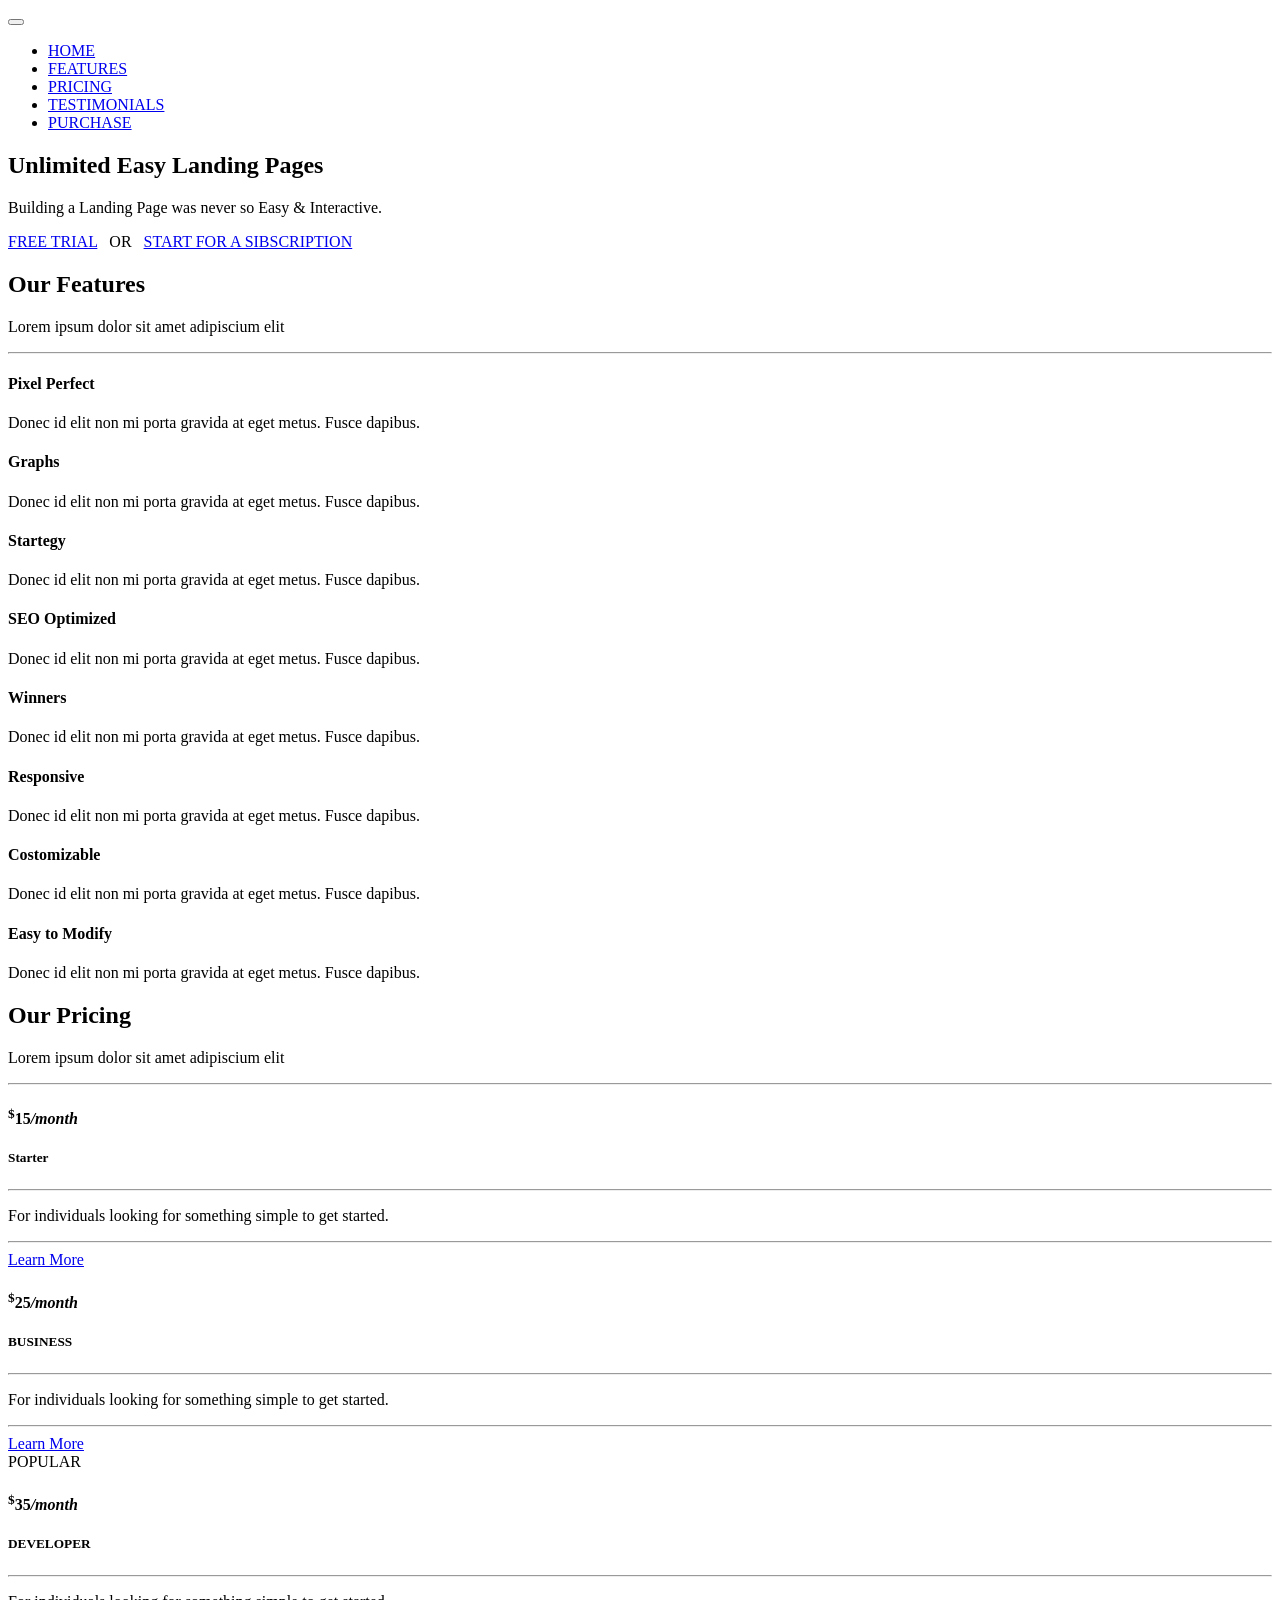
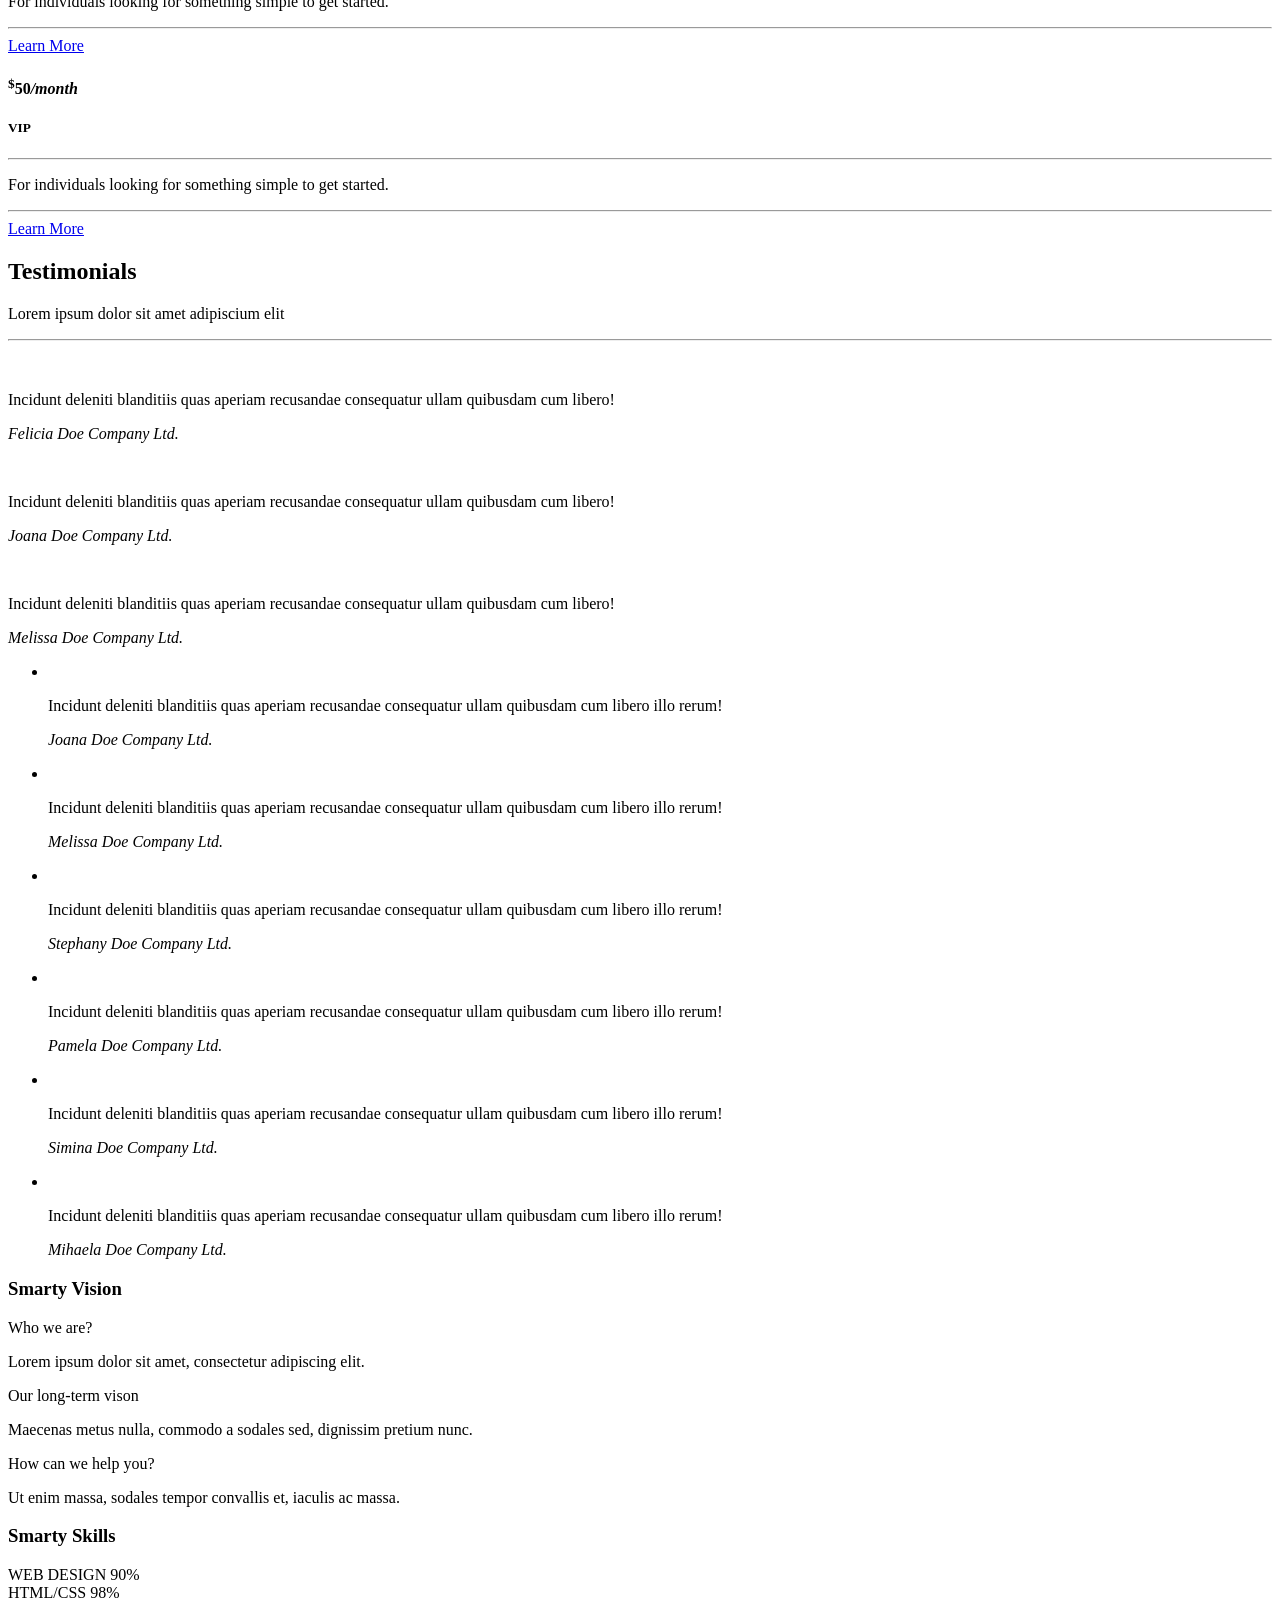
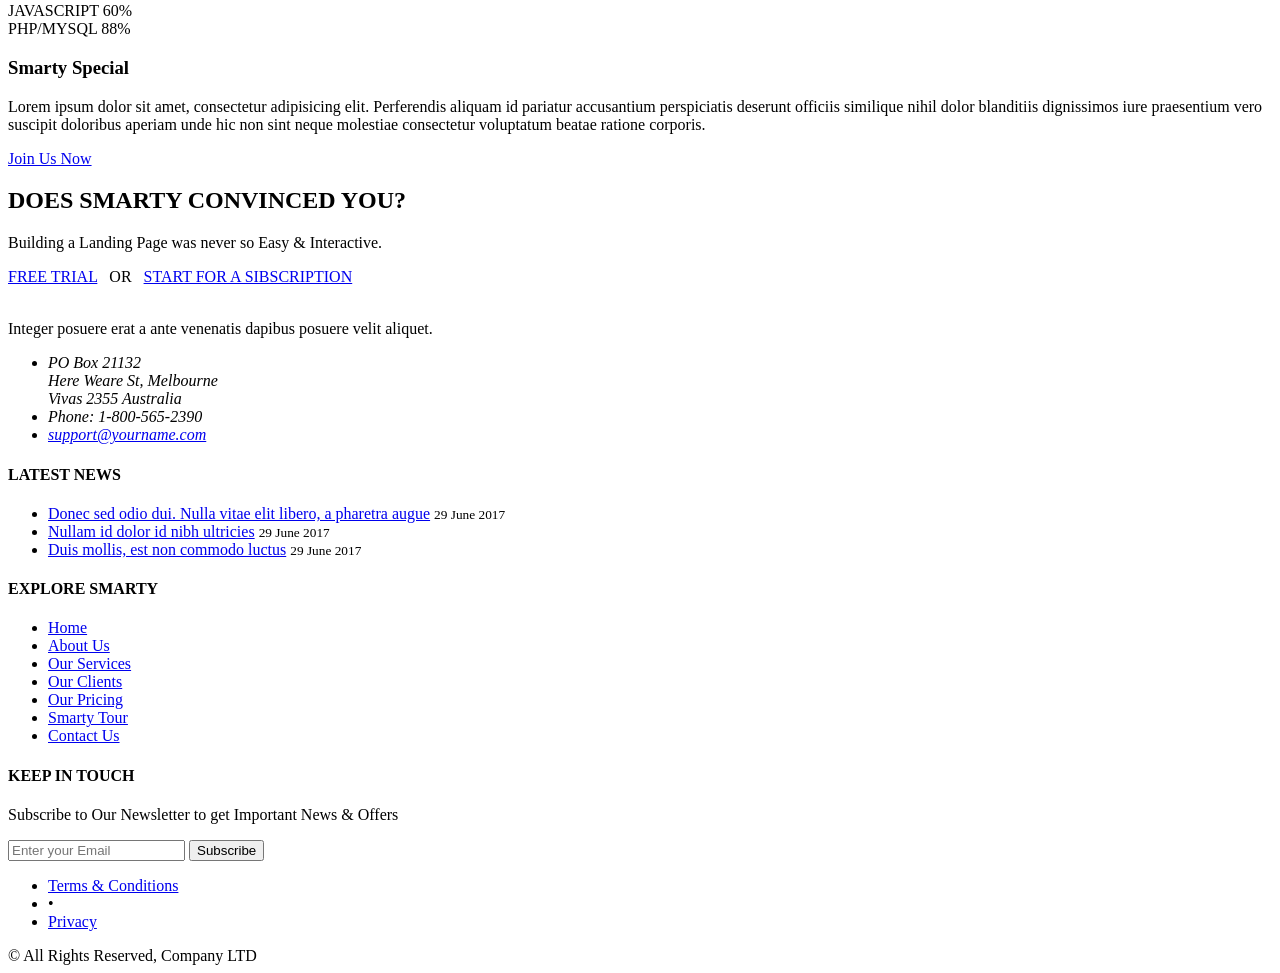
==== commercial.html @ 7e161780 "Add Rocket Elevators branding and service pages" ====
<!DOCTYPE html>
<html lang="en">
	<head>
		<meta charset="utf-8" />
		<title>Smarty - Multipurpose + Admin</title>
		<meta name="description" content="" />
		<meta name="Author" content="Dorin Grigoras [www.stepofweb.com]" />

		<!-- mobile settings -->
		<meta name="viewport" content="width=device-width, maximum-scale=1, initial-scale=1, user-scalable=0" />
		<!--[if IE]><meta http-equiv='X-UA-Compatible' content='IE=edge,chrome=1'><![endif]-->

		<!-- WEB FONTS : use %7C instead of | (pipe) -->
		<link href="https://fonts.googleapis.com/css?family=Open+Sans:300,400,600%7CRaleway:300,400,500,600,700%7CLato:300,400,400italic,600,700" rel="stylesheet" type="text/css" />

		<!-- CORE CSS -->
		<link href="assets/plugins/bootstrap/css/bootstrap.min.css" rel="stylesheet" type="text/css" />
		
		<!-- THEME CSS -->
		<link href="assets/css/essentials.css" rel="stylesheet" type="text/css" />
		<link href="assets/css/layout.css" rel="stylesheet" type="text/css" />

		<!-- PAGE LEVEL SCRIPTS -->
		<link href="assets/css/header-1.css" rel="stylesheet" type="text/css" />
		<link href="assets/css/color_scheme/green.css" rel="stylesheet" type="text/css" id="color_scheme" />
	</head>

	<body class="smoothscroll enable-animation">

		<!-- wrapper -->
		<div id="wrapper">

			<!-- 
				AVAILABLE HEADER CLASSES

				Default nav height: 96px
				.header-md 		= 70px nav height
				.header-sm 		= 60px nav height

				.b-0 		= remove bottom border (only with transparent use)
				.transparent	= transparent header
				.translucent	= translucent header
				.sticky			= sticky header
				.static			= static header
				.dark			= dark header
				.bottom			= header on bottom
				
				shadow-before-1 = shadow 1 header top
				shadow-after-1 	= shadow 1 header bottom
				shadow-before-2 = shadow 2 header top
				shadow-after-2 	= shadow 2 header bottom
				shadow-before-3 = shadow 3 header top
				shadow-after-3 	= shadow 3 header bottom

				.clearfix		= required for mobile menu, do not remove!

				Example Usage:  class="clearfix sticky header-sm transparent b-0"
			-->
			<div id="header" class="navbar-toggleable-md sticky transparent clearfix">

				<!-- TOP NAV -->
				<header id="topNav">
					<div class="container">

						<!-- Mobile Menu Button -->
						<button class="btn btn-mobile" data-toggle="collapse" data-target=".nav-main-collapse">
							<i class="fa fa-bars"></i>
						</button>

						<!-- Logo -->
						<a class="logo float-left" href="index.html">
							<img src="assets/images/_smarty/logo_dark.png" alt="" />
						</a>

						<!-- 
							Top Nav 
							
							AVAILABLE CLASSES:
							submenu-dark = dark sub menu
						-->
						<div class="navbar-collapse collapse float-right nav-main-collapse">
							<nav class="nav-main">

								<!-- 
									.nav-onepage
									Required for onepage navigation links
									
									Add .external for an external link!
								-->
								<ul id="topMain" class="nav nav-pills nav-main nav-onepage">
									<li class="active"><!-- HOME -->
										<a href="#slider">
											HOME
										</a>
									</li>
									<li><!-- FEATURES -->
										<a href="#features">
											FEATURES
										</a>
									</li>
									<li><!-- PRICING -->
										<a href="#pricing">
											PRICING
										</a>
									</li>
									<li><!-- TESTIMONIALS -->
										<a href="#testimonials">
											TESTIMONIALS
										</a>
									</li>
									<li><!-- PURCHASE -->
										<a class="external" href="#purchase">
											PURCHASE
										</a>
									</li>
								</ul>

							</nav>
						</div>

					</div>
				</header>
				<!-- /Top Nav -->

			</div>


			<!-- HOME -->
			<section id="slider" class="fullheight" style="background:url('demo_files/images/1200x800/36-min.jpg')">
				<div class="overlay dark-5"><!-- dark overlay [1 to 9 opacity] --></div>

				<div class="display-table">
					<div class="display-table-cell vertical-align-middle">
						
						<div class="container text-center">
							
							<h1 class="m-0 fs-50 fw-300 wow fadeInUp" data-wow-delay="0.4s">Unlimited Easy Landing Pages</h1>
							<p class="lead font-lato fs-30 wow fadeInUp" data-wow-delay="0.7s">Building a Landing Page was never so Easy &amp; Interactive.</p>
							
							<div class="mt-30">
								<a href="#" class="btn btn-3d btn-lg btn-teal"><i class="glyphicon glyphicon-th-large"></i>FREE TRIAL</a>
								<span class="fs-17 hidden-xs-down btn btn-lg">&nbsp; OR &nbsp;</span>
								<a href="#" class="btn btn-3d btn-lg btn-red"><i class="glyphicon glyphicon-user"></i>START FOR A SIBSCRIPTION</a>
							</div>

						</div>

					</div>
				</div>
			</section>
			<!-- /HOME -->




			<!-- FEATURES -->
			<section id="features">
				<div class="container">

					<header class="text-center mb-60">
						<h2>Our Features</h2>
						<p class="lead font-lato">Lorem ipsum dolor sit amet adipiscium elit</p>
						<hr />
					</header>

					<!-- FEATURED BOXES 3 -->
					<div class="row">
						<div class="col-md-3 col-6">
							<div class="text-center">
								<i class="ico-light ico-lg ico-rounded ico-hover et-circle-compass"></i>
								<h4>Pixel Perfect</h4>
								<p>Donec id elit non mi porta gravida at eget metus. Fusce dapibus.</p>
							</div>
						</div>
						<div class="col-md-3 col-6">
							<div class="text-center">
								<i class="ico-light ico-lg ico-rounded ico-hover et-piechart"></i>
								<h4>Graphs</h4>
								<p>Donec id elit non mi porta gravida at eget metus. Fusce dapibus.</p>
							</div>
						</div>
						<div class="col-md-3 col-6">
							<div class="text-center">
								<i class="ico-light ico-lg ico-rounded ico-hover et-strategy"></i>
								<h4>Startegy</h4>
								<p>Donec id elit non mi porta gravida at eget metus. Fusce dapibus.</p>
							</div>
						</div>
						<div class="col-md-3 col-6">
							<div class="text-center">
								<i class="ico-light ico-lg ico-rounded ico-hover et-streetsign"></i>
								<h4>SEO Optimized</h4>
								<p>Donec id elit non mi porta gravida at eget metus. Fusce dapibus. </p>
							</div>
						</div>
					</div>
					<!-- /FEATURED BOXES 3 -->

					<!-- FEATURED BOXES 3 -->
					<div class="row">
						<div class="col-md-3 col-6">
							<div class="text-center">
								<i class="ico-light ico-lg ico-rounded ico-hover et-trophy"></i>
								<h4>Winners</h4>
								<p>Donec id elit non mi porta gravida at eget metus. Fusce dapibus.</p>
							</div>
						</div>
						<div class="col-md-3 col-6">
							<div class="text-center">
								<i class="ico-light ico-lg ico-rounded ico-hover et-gears"></i>
								<h4>Responsive</h4>
								<p>Donec id elit non mi porta gravida at eget metus. Fusce dapibus.</p>
							</div>
						</div>
						<div class="col-md-3 col-6">
							<div class="text-center">
								<i class="ico-light ico-lg ico-rounded ico-hover et-tools"></i>
								<h4>Costomizable</h4>
								<p>Donec id elit non mi porta gravida at eget metus. Fusce dapibus.</p>
							</div>
						</div>
						<div class="col-md-3 col-6">
							<div class="text-center">
								<i class="ico-light ico-lg ico-rounded ico-hover et-layers"></i>
								<h4>Easy to Modify</h4>
								<p>Donec id elit non mi porta gravida at eget metus. Fusce dapibus. </p>
							</div>
						</div>
					</div>
					<!-- /FEATURED BOXES 3 -->

				</div>
			</section>
			<!-- /FEATURES -->




			<!-- PRICING -->
			<section id="pricing">
				<div class="container">

					<header class="text-center mb-60">
						<h2>Our Pricing</h2>
						<p class="lead font-lato">Lorem ipsum dolor sit amet adipiscium elit</p>
						<hr />
					</header>

					<div class="row">

						<div class="col-md-3 col-sm-3">
							
							<div class="price-clean">                                
								<h4>
									<sup>$</sup>15<em>/month</em>
								</h4>
								<h5> Starter </h5>
								<hr />
								<p>For individuals looking for something simple to get started.</p>
								<hr />
								<a href="#" class="btn btn-3d btn-teal">Learn More</a>
							</div>
						
						</div>

						<div class="col-md-3 col-sm-3">
							
							<div class="price-clean">                                
								<h4>
									<sup>$</sup>25<em>/month</em>
								</h4>
								<h5> BUSINESS </h5>
								<hr />
								<p>For individuals looking for something simple to get started.</p>
								<hr />
								<a href="#" class="btn btn-3d btn-teal">Learn More</a>
							</div>
						
						</div>

						<div class="col-md-3 col-sm-3">
							
							<div class="price-clean price-clean-popular"> 
								<div class="ribbon"> 
									<div class="ribbon-inner">POPULAR</div>
								</div>
								
								<h4>
									<sup>$</sup>35<em>/month</em>
								</h4>
								<h5> DEVELOPER </h5>
								<hr />
								<p>For individuals looking for something simple to get started.</p>
								<hr />
								<a href="#" class="btn btn-3d btn-primary">Learn More</a>
							</div>
						
						</div>

						<div class="col-md-3 col-sm-3">
							
							<div class="price-clean">                                
								<h4>
									<sup>$</sup>50<em>/month</em>
								</h4>
								<h5> VIP </h5>
								<hr />
								<p>For individuals looking for something simple to get started.</p>
								<hr />
								<a href="#" class="btn btn-3d btn-teal">Learn More</a>
							</div>
						
						</div>

					</div>

				</div>
			</section>
			<!-- /PRICING -->



			<!-- TESTIMONIALS -->
			<section id="testimonials" class="alternate">
				<div class="container">

					<header class="text-center mb-60">
						<h2>Testimonials</h2>
						<p class="lead font-lato">Lorem ipsum dolor sit amet adipiscium elit</p>
						<hr />
					</header>

					<!-- 
						Note: remove class="rounded" from the img for squared image!
					-->
					<div class="row mb-60">
						<div class="col-md-4">
							<div class="testimonial testimonial-bordered p-15">
								<figure class="float-left">
									<img class="rounded" src="demo_files/images/people/300x300/2-min.jpg" alt="" />
								</figure>
								<div class="testimonial-content">
									<p>Incidunt deleniti blanditiis quas aperiam recusandae consequatur ullam quibusdam cum libero!</p>
									<cite>
										Felicia Doe
										<span>Company Ltd.</span>
									</cite>
								</div>
							</div>
						</div>
						<div class="col-md-4">
							<div class="testimonial testimonial-bordered p-15">
								<figure class="float-left">
									<img class="rounded" src="demo_files/images/people/300x300/1-min.jpg" alt="" />
								</figure>
								<div class="testimonial-content">
									<p>Incidunt deleniti blanditiis quas aperiam recusandae consequatur ullam quibusdam cum libero!</p>
									<cite>
										Joana Doe
										<span>Company Ltd.</span>
									</cite>
								</div>
							</div>
						</div>
						<div class="col-md-4">
							<div class="testimonial testimonial-bordered p-15">
								<figure class="float-left">
									<img class="rounded" src="demo_files/images/people/300x300/6-min.jpg" alt="" />
								</figure>
								<div class="testimonial-content">
									<p>Incidunt deleniti blanditiis quas aperiam recusandae consequatur ullam quibusdam cum libero!</p>
									<cite>
										Melissa Doe
										<span>Company Ltd.</span>
									</cite>
								</div>
							</div>
						</div>
					</div>

					<!-- 
						Note: remove class="rounded" from the img for squared image!
					-->
					<ul class="row clearfix testimonial-dotted list-unstyled">
						<li class="col-md-4">
							<div class="testimonial">
								<figure class="float-left">
									<img class="rounded" src="demo_files/images/people/300x300/2-min.jpg" alt="" />
								</figure>
								<div class="testimonial-content">
									<p>Incidunt deleniti blanditiis quas aperiam recusandae consequatur ullam quibusdam cum libero illo rerum!</p>
									<cite>
										Joana Doe
										<span>Company Ltd.</span>
									</cite>
								</div>
							</div>
						</li>
						<li class="col-md-4">
							<div class="testimonial">
								<figure class="float-left">
									<img class="rounded" src="demo_files/images/people/300x300/6-min.jpg" alt="" />
								</figure>
								<div class="testimonial-content">
									<p>Incidunt deleniti blanditiis quas aperiam recusandae consequatur ullam quibusdam cum libero illo rerum!</p>
									<cite>
										Melissa Doe
										<span>Company Ltd.</span>
									</cite>
								</div>
							</div>
						</li>
						<li class="col-md-4">
							<div class="testimonial">
								<figure class="float-left">
									<img class="rounded" src="demo_files/images/people/300x300/7-min.jpg" alt="" />
								</figure>
								<div class="testimonial-content">
									<p>Incidunt deleniti blanditiis quas aperiam recusandae consequatur ullam quibusdam cum libero illo rerum!</p>
									<cite>
										Stephany Doe
										<span>Company Ltd.</span>
									</cite>
								</div>
							</div>
						</li>
						<li class="col-md-4">
							<div class="testimonial">
								<figure class="float-left">
									<img class="rounded" src="demo_files/images/people/300x300/8-min.jpg" alt="" />
								</figure>
								<div class="testimonial-content">
									<p>Incidunt deleniti blanditiis quas aperiam recusandae consequatur ullam quibusdam cum libero illo rerum!</p>
									<cite>
										Pamela Doe
										<span>Company Ltd.</span>
									</cite>
								</div>
							</div>
						</li>
						<li class="col-md-4">
							<div class="testimonial">
								<figure class="float-left">
									<img class="rounded" src="demo_files/images/people/300x300/11-min.jpg" alt="" />
								</figure>
								<div class="testimonial-content">
									<p>Incidunt deleniti blanditiis quas aperiam recusandae consequatur ullam quibusdam cum libero illo rerum!</p>
									<cite>
										Simina Doe
										<span>Company Ltd.</span>
									</cite>
								</div>
							</div>
						</li>
						<li class="col-md-4">
							<div class="testimonial">
								<figure class="float-left">
									<img class="rounded" src="demo_files/images/people/300x300/12-min.jpg" alt="" />
								</figure>
								<div class="testimonial-content">
									<p>Incidunt deleniti blanditiis quas aperiam recusandae consequatur ullam quibusdam cum libero illo rerum!</p>
									<cite>
										Mihaela Doe
										<span>Company Ltd.</span>
									</cite>
								</div>
							</div>
						</li>
					</ul>

				</div>
			</section>
			<!-- /TESTIMONIALS -->




			<!-- purchase -->
			<section id="purchase">
				<div class="container">
					
					<div class="row">
					
						<div class="col-lg-4">

							<div class="heading-title heading-border-bottom">
								<h3>Smarty Vision</h3>
							</div>

							<div class="toggle toggle-transparent-body toggle-accordion">

								<div class="toggle active">
									<label>Who we are?</label>
									<div class="toggle-content">
										<p>Lorem ipsum dolor sit amet, consectetur adipiscing elit. </p>
									</div>
								</div>

								<div class="toggle">
									<label>Our long-term vison</label>
									<div class="toggle-content">
										<p>Maecenas metus nulla, commodo a sodales sed, dignissim pretium nunc.</p>
									</div>
								</div>

								<div class="toggle">
									<label>How can we help you?</label>
									<div class="toggle-content">
										<p>Ut enim massa, sodales tempor convallis et, iaculis ac massa.</p>
									</div>
								</div>

							</div>

						</div>

						<div class="col-lg-4">

							<div class="heading-title heading-border-bottom">
								<h3>Smarty Skills</h3>
							</div>

							<div class="progress progress-lg"><!-- progress bar -->
								<div class="progress-bar progress-bar-warning progress-bar-striped active text-left" role="progressbar" aria-valuenow="90" aria-valuemin="0" aria-valuemax="100" style="width: 90%; min-width: 2em;">
									<span>WEB DESIGN 90%</span>
								</div>
							</div><!-- /progress bar -->

							<div class="progress progress-lg"><!-- progress bar -->
								<div class="progress-bar progress-bar-danger progress-bar-striped active text-left" role="progressbar" aria-valuenow="98" aria-valuemin="0" aria-valuemax="100" style="width: 98%; min-width: 2em;">
									<span>HTML/CSS 98%</span>
								</div>
							</div><!-- /progress bar -->

							<div class="progress progress-lg"><!-- progress bar -->
								<div class="progress-bar progress-bar-success progress-bar-striped active text-left" role="progressbar" aria-valuenow="60" aria-valuemin="0" aria-valuemax="100" style="width: 60%; min-width: 2em;">
									<span>JAVASCRIPT 60%</span>
								</div>
							</div><!-- /progress bar -->

							<div class="progress progress-lg"><!-- progress bar -->
								<div class="progress-bar progress-bar-info progress-bar-striped active text-left" role="progressbar" aria-valuenow="88" aria-valuemin="0" aria-valuemax="100" style="width: 88%; min-width: 2em;">
									<span>PHP/MYSQL 88%</span>
								</div>
							</div><!-- /progress bar -->

						</div>

						<div class="col-lg-4">

							<div class="heading-title heading-border-bottom">
								<h3>Smarty Special</h3>
							</div>
							
							<p>Lorem ipsum dolor sit amet, consectetur adipisicing elit. Perferendis aliquam id pariatur accusantium perspiciatis deserunt officiis similique nihil dolor blanditiis dignissimos iure praesentium vero suscipit doloribus aperiam unde hic non sint neque molestiae consectetur voluptatum beatae ratione corporis.</p>
							
							<a href="#" class="btn btn-default btn-block btn-lg">Join Us Now</a>
							
						</div>

					</div>

				</div>
			</section>
			<!-- / -->



			<!-- -->
			<section class="alternate">
				<div class="container">
					
					<div class="text-center">
						<h2 class="wow fadeInUp m-0" data-wow-delay="0.3s">DOES SMARTY CONVINCED YOU?</h2>

						<p class="lead font-lato fs-30 wow fadeInUp mb-60" data-wow-delay="0.5s">Building a Landing Page was never so Easy &amp; Interactive.</p>
						
						<div class="mt-30">
							<a href="#" class="btn btn-3d btn-lg wow fadeInUp btn-teal" data-wow-delay="0.7"><i class="glyphicon glyphicon-th-large"></i>FREE TRIAL</a>
							<span class="fs-17 hidden-xs-down wow fadeInUp" data-wow-delay="1s">&nbsp; OR &nbsp;</span>
							<a href="#" class="btn btn-3d btn-lg wow fadeInUp btn-red" data-wow-delay="0.59"><i class="glyphicon glyphicon-user"></i>START FOR A SIBSCRIPTION</a>
						</div>
					</div>

				</div>
			</section>
			<!-- / -->





			<!-- FOOTER -->
			<footer id="footer">
				<div class="container">

					<div class="row">
						
						<div class="col-md-3">
							<!-- Footer Logo -->
							<img class="footer-logo" src="assets/images/_smarty/logo-footer.png" alt="" />

							<!-- Small Description -->
							<p>Integer posuere erat a ante venenatis dapibus posuere velit aliquet.</p>

							<!-- Contact Address -->
							<address>
								<ul class="list-unstyled">
									<li class="footer-sprite address">
										PO Box 21132<br>
										Here Weare St, Melbourne<br>
										Vivas 2355 Australia<br>
									</li>
									<li class="footer-sprite phone">
										Phone: 1-800-565-2390
									</li>
									<li class="footer-sprite email">
										<a href="mailto:support@yourname.com">support@yourname.com</a>
									</li>
								</ul>
							</address>
							<!-- /Contact Address -->

						</div>

						<div class="col-md-3">

							<!-- Latest Blog Post -->
							<h4 class="letter-spacing-1">LATEST NEWS</h4>
							<ul class="footer-posts list-unstyled">
								<li>
									<a href="#">Donec sed odio dui. Nulla vitae elit libero, a pharetra augue</a>
									<small>29 June 2017</small>
								</li>
								<li>
									<a href="#">Nullam id dolor id nibh ultricies</a>
									<small>29 June 2017</small>
								</li>
								<li>
									<a href="#">Duis mollis, est non commodo luctus</a>
									<small>29 June 2017</small>
								</li>
							</ul>
							<!-- /Latest Blog Post -->

						</div>

						<div class="col-md-2">

							<!-- Links -->
							<h4 class="letter-spacing-1">EXPLORE SMARTY</h4>
							<ul class="footer-links list-unstyled">
								<li><a href="#">Home</a></li>
								<li><a href="#">About Us</a></li>
								<li><a href="#">Our Services</a></li>
								<li><a href="#">Our Clients</a></li>
								<li><a href="#">Our Pricing</a></li>
								<li><a href="#">Smarty Tour</a></li>
								<li><a href="#">Contact Us</a></li>
							</ul>
							<!-- /Links -->

						</div>

						<div class="col-md-4">

							<!-- Newsletter Form -->
							<h4 class="letter-spacing-1">KEEP IN TOUCH</h4>
							<p>Subscribe to Our Newsletter to get Important News &amp; Offers</p>

							<form class="validate" action="assets/php/newsletter.php" method="post" data-success="Subscribed! Thank you!" data-toastr-position="bottom-right">
								<div class="input-group">
									<span class="input-group-addon"><i class="fa fa-envelope"></i></span>
									<label>
										<input type="email" id="email" name="email" class="form-control required" placeholder="Enter your Email">
									</label>
									<span class="input-group-btn">
										<button class="btn btn-success" type="submit">Subscribe</button>
									</span>
								</div>
							</form>
							<!-- /Newsletter Form -->

							<!-- Social Icons -->
							<div class="mt-20">
								<a href="#" class="social-icon social-icon-border social-facebook float-left" data-toggle="tooltip" data-placement="top" title="Facebook">

									<i class="icon-facebook"></i>
									<i class="icon-facebook"></i>
								</a>

								<a href="#" class="social-icon social-icon-border social-twitter float-left" data-toggle="tooltip" data-placement="top" title="Twitter">
									<i class="icon-twitter"></i>
									<i class="icon-twitter"></i>
								</a>

								<a href="#" class="social-icon social-icon-border social-gplus float-left" data-toggle="tooltip" data-placement="top" title="Google plus">
									<i class="icon-gplus"></i>
									<i class="icon-gplus"></i>
								</a>

								<a href="#" class="social-icon social-icon-border social-linkedin float-left" data-toggle="tooltip" data-placement="top" title="Linkedin">
									<i class="icon-linkedin"></i>
									<i class="icon-linkedin"></i>
								</a>

								<a href="#" class="social-icon social-icon-border social-rss float-left" data-toggle="tooltip" data-placement="top" title="Rss">
									<i class="icon-rss"></i>
									<i class="icon-rss"></i>
								</a>
					
							</div>
							<!-- /Social Icons -->

						</div>

					</div>

				</div>

				<div class="copyright">
					<div class="container">
						<ul class="float-right m-0 list-inline mobile-block">
							<li><a href="#">Terms &amp; Conditions</a></li>
							<li>&bull;</li>
							<li><a href="#">Privacy</a></li>
						</ul>
						&copy; All Rights Reserved, Company LTD
					</div>
				</div>
			</footer>
			<!-- /FOOTER -->

		</div>
		<!-- /wrapper -->


		<!-- SCROLL TO TOP -->
		<a href="#" id="toTop"></a>


		<!-- PRELOADER -->
		<div id="preloader">
			<div class="inner">
				<span class="loader"></span>
			</div>
		</div><!-- /PRELOADER -->


		<!-- JAVASCRIPT FILES -->
		<script>let plugin_path = 'assets/plugins/';</script>
		<script src="assets/plugins/jquery/jquery-3.3.1.min.js"></script>

		<script src="assets/js/scripts.js"></script>
		
		<!-- STYLESWITCHER - REMOVE -->
		<script async src="demo_files/styleswitcher/styleswitcher.js"></script>
	</body>
</html>
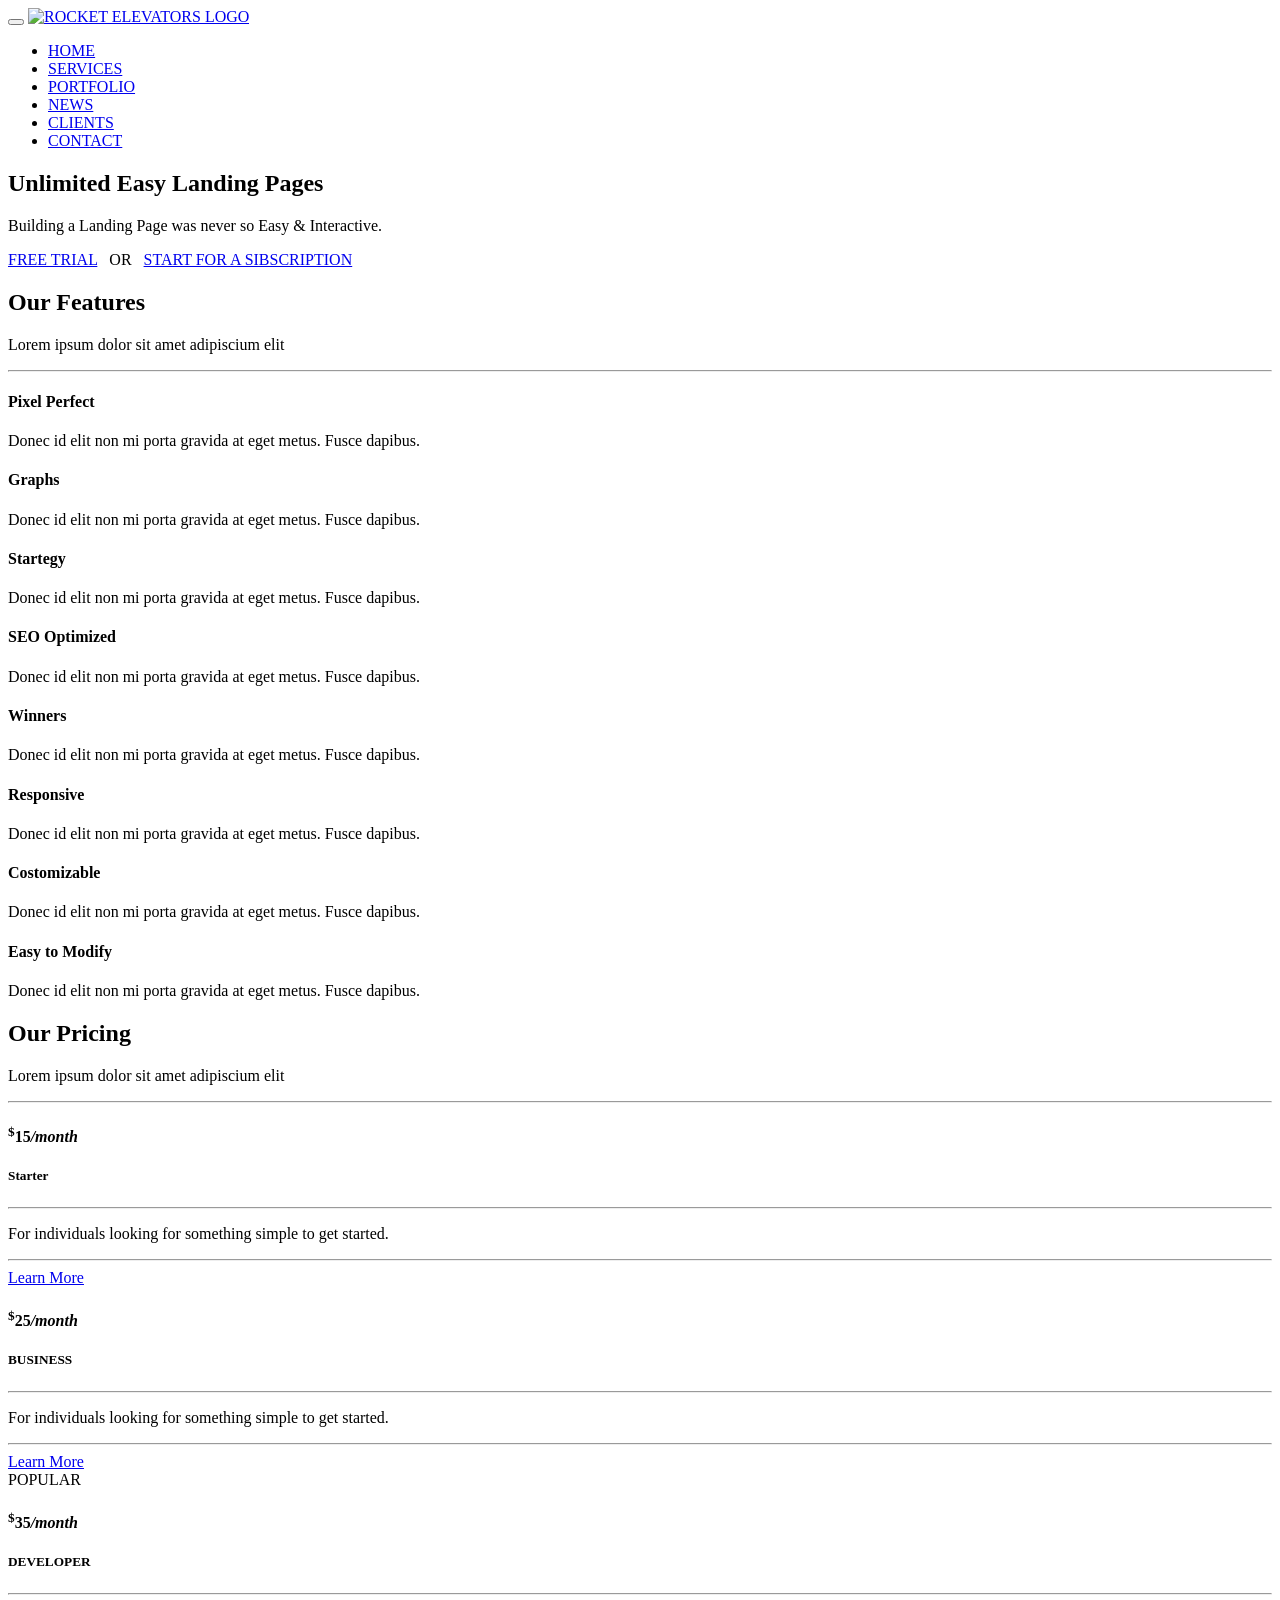
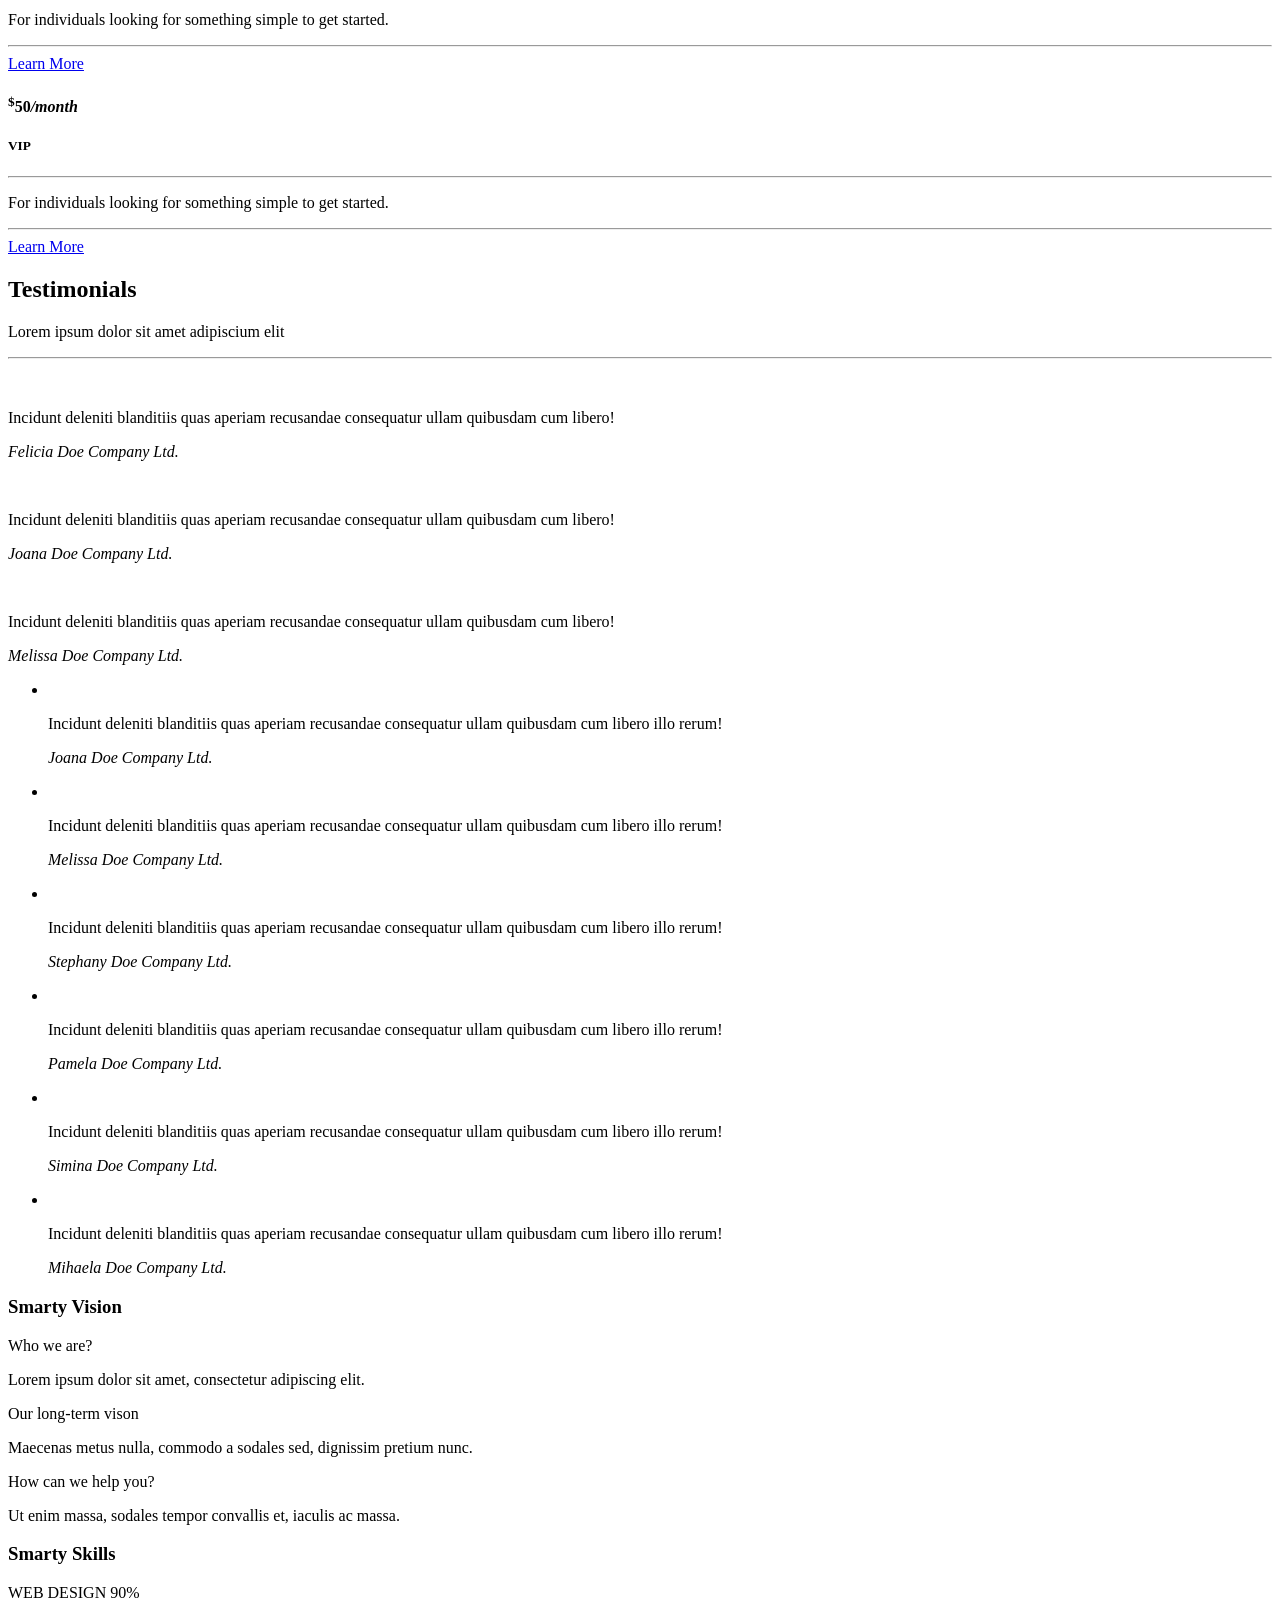
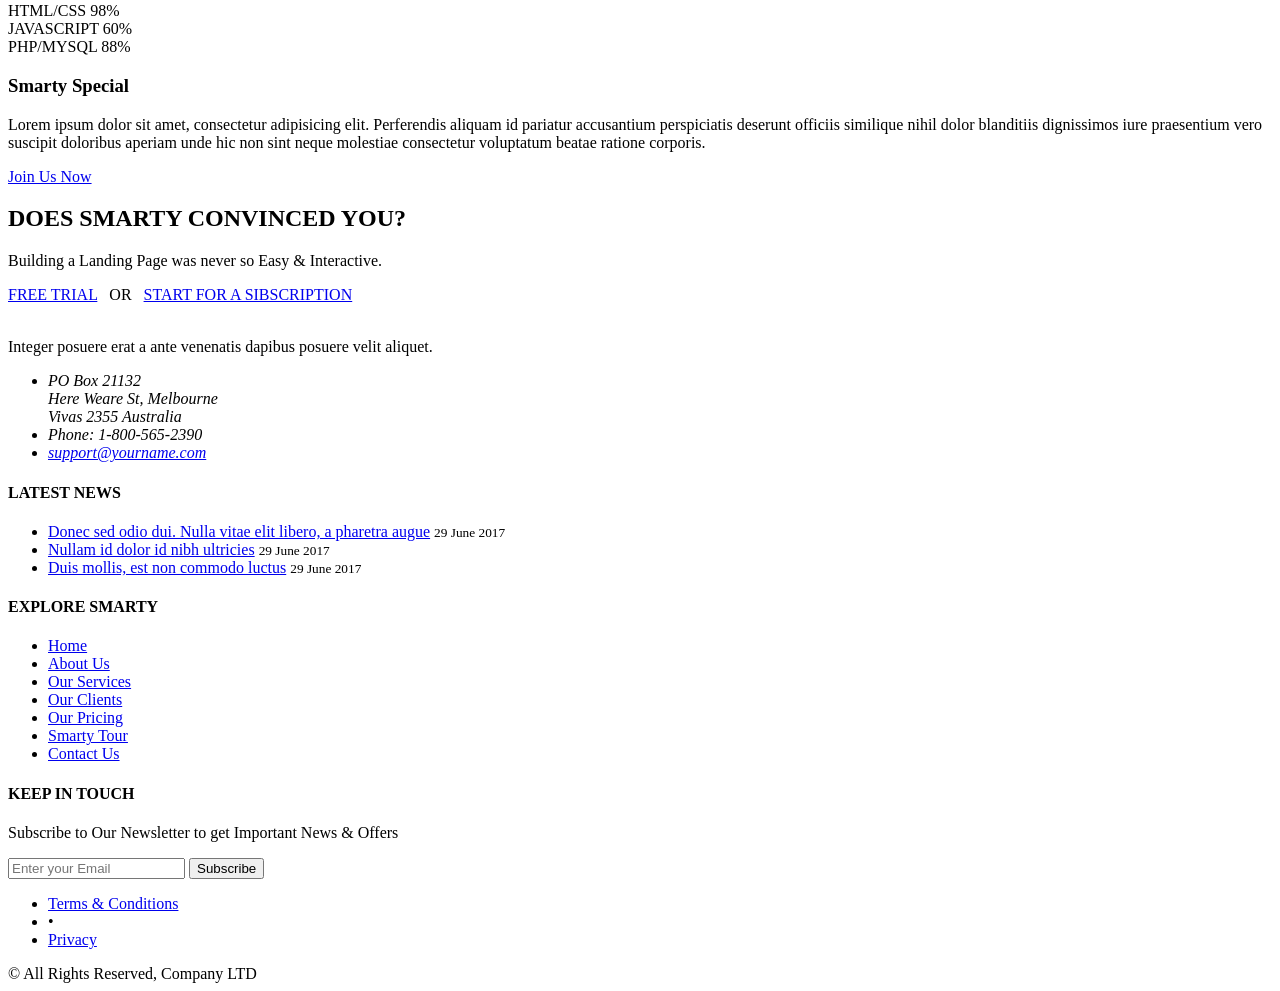
==== commit 4ed7d516: "update navi and test" ====
--- a/commercial.html
+++ b/commercial.html
@@ -2,7 +2,10 @@
 <html lang="en">
 	<head>
 		<meta charset="utf-8" />
-		<title>Smarty - Multipurpose + Admin</title>
+		<title>Rocket | Commercial </title>
+		<link rel="icon" type="image/x-icon" href="assets/images/rocketElevators/favicon.ico" />
+
+
 		<meta name="description" content="" />
 		<meta name="Author" content="Dorin Grigoras [www.stepofweb.com]" />
 
@@ -56,79 +59,59 @@
 
 				Example Usage:  class="clearfix sticky header-sm transparent b-0"
 			-->
-			<div id="header" class="navbar-toggleable-md sticky transparent clearfix">
-
-				<!-- TOP NAV -->
-				<header id="topNav">
+		<div id="header" class="navbar-toggleable-md sticky clearfix">
+			<!-- HEADER -->
+			<header id="header" class="navbar-toggleable-md header-md clearfix sticky">
+				<div id="topNav">
 					<div class="container">
-
 						<!-- Mobile Menu Button -->
 						<button class="btn btn-mobile" data-toggle="collapse" data-target=".nav-main-collapse">
 							<i class="fa fa-bars"></i>
 						</button>
 
 						<!-- Logo -->
-						<a class="logo float-left" href="index.html">
-							<img src="assets/images/_smarty/logo_dark.png" alt="" />
+						<a class="logo float-left scrollTo" href="index.html#top">
+							<img src="assets/images/rocketElevators/rocketLogo.png" alt="ROCKET ELEVATORS LOGO" />
 						</a>
 
-						<!-- 
-							Top Nav 
-							
-							AVAILABLE CLASSES:
-							submenu-dark = dark sub menu
-						-->
-						<div class="navbar-collapse collapse float-right nav-main-collapse">
+						<div class="navbar-collapse collapse float-right nav-main-collapse submenu-dark">
 							<nav class="nav-main">
-
-								<!-- 
-									.nav-onepage
-									Required for onepage navigation links
-									
-									Add .external for an external link!
-								-->
 								<ul id="topMain" class="nav nav-pills nav-main nav-onepage">
-									<li class="active"><!-- HOME -->
-										<a href="#slider">
-											HOME
-										</a>
-									</li>
-									<li><!-- FEATURES -->
-										<a href="#features">
-											FEATURES
-										</a>
-									</li>
-									<li><!-- PRICING -->
-										<a href="#pricing">
-											PRICING
-										</a>
-									</li>
-									<li><!-- TESTIMONIALS -->
-										<a href="#testimonials">
-											TESTIMONIALS
-										</a>
-									</li>
-									<li><!-- PURCHASE -->
-										<a class="external" href="#purchase">
-											PURCHASE
-										</a>
+									<!-- HOME -->
+									<li class="active">
+										<a href="index.html"> HOME </a>
+									</li>
+									<!-- SERVICES -->
+									<li>
+										<a href="index.html#services"> SERVICES </a>
+									</li>
+									<!-- WORK -->
+									<li>
+										<a href="index.html#work"> PORTFOLIO</a>
+									</li>
+									<!-- NEWS -->
+									<li>
+										<a href="index.html#news"> NEWS </a>
+									</li>
+									<!-- CLIENTS -->
+									<li>
+										<a href="index.html#clients"> CLIENTS </a>
+									</li>
+									<!-- CONTACT -->
+									<li>
+										<a href="index.html#contact"> CONTACT </a>
 									</li>
 								</ul>
-
 							</nav>
 						</div>
-
-					</div>
-				</header>
-				<!-- /Top Nav -->
-
-			</div>
+					</div>
+				</div>
+			</header>
+			<!-- /HEADER -->
 
 
 			<!-- HOME -->
-			<section id="slider" class="fullheight" style="background:url('demo_files/images/1200x800/36-min.jpg')">
-				<div class="overlay dark-5"><!-- dark overlay [1 to 9 opacity] --></div>
-
+			<section id="home" class="h-450" style="background:url('demo_files/images/wall2.jpg')">
 				<div class="display-table">
 					<div class="display-table-cell vertical-align-middle">
 						
@@ -139,7 +122,7 @@
 							
 							<div class="mt-30">
 								<a href="#" class="btn btn-3d btn-lg btn-teal"><i class="glyphicon glyphicon-th-large"></i>FREE TRIAL</a>
-								<span class="fs-17 hidden-xs-down btn btn-lg">&nbsp; OR &nbsp;</span>
+								<span class="fs-17 hidden-xs-down">&nbsp; OR &nbsp;</span>
 								<a href="#" class="btn btn-3d btn-lg btn-red"><i class="glyphicon glyphicon-user"></i>START FOR A SIBSCRIPTION</a>
 							</div>
 
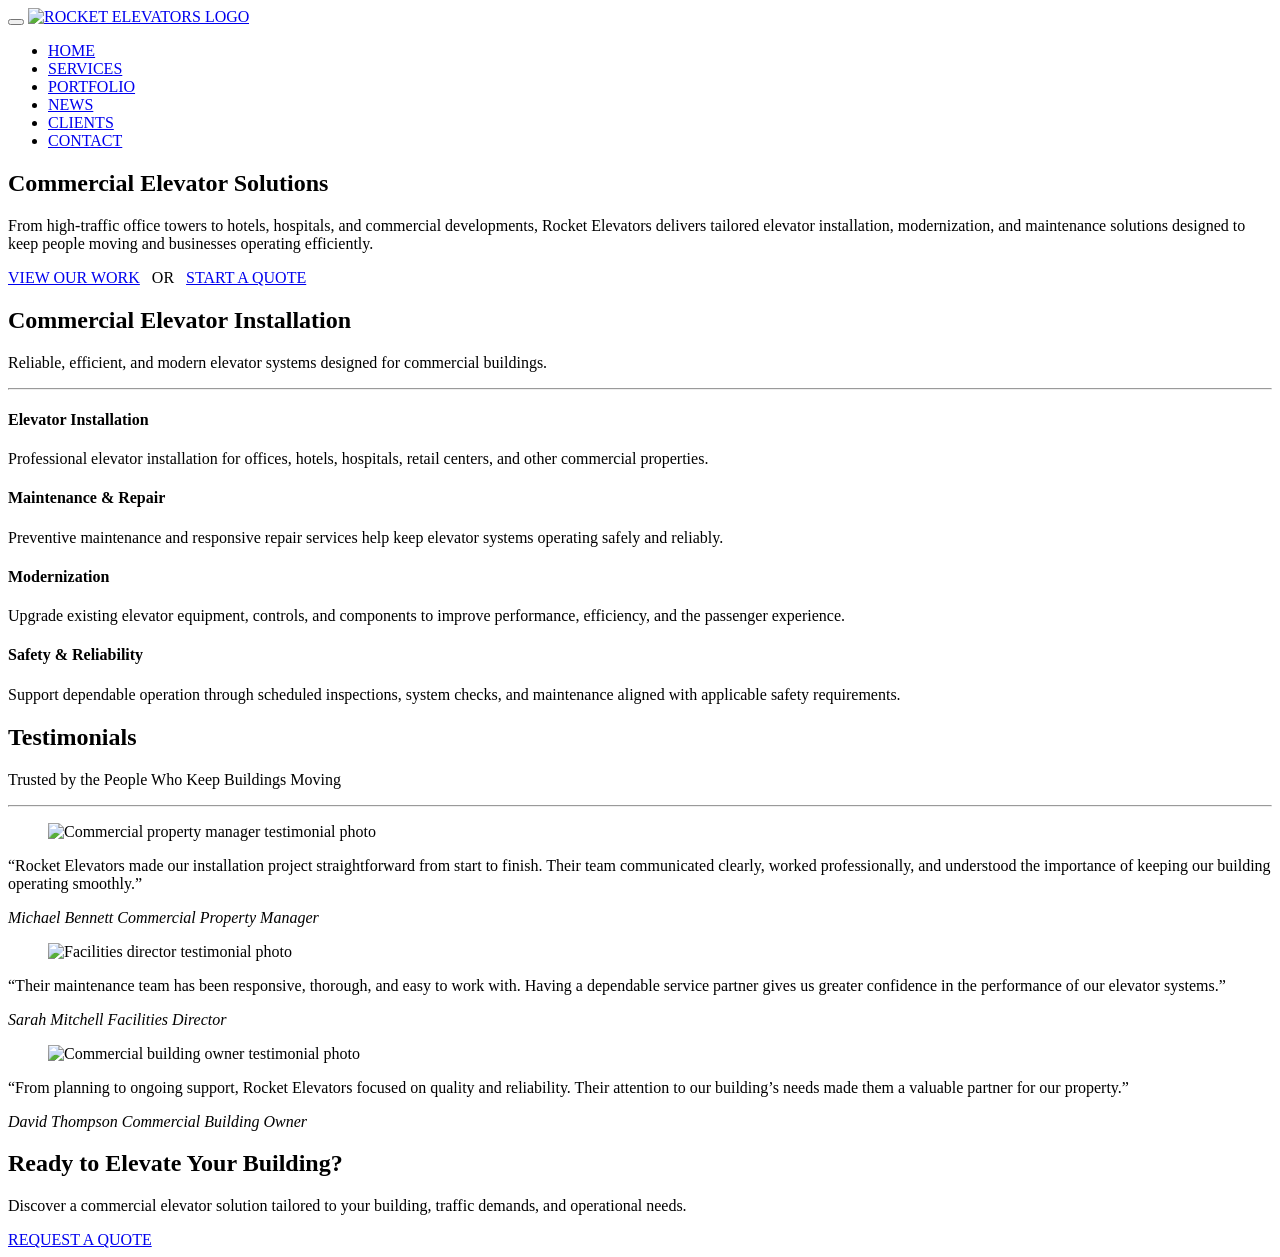
==== commit 284be4de: "add commercial, residential" ====
--- a/commercial.html
+++ b/commercial.html
@@ -1,39 +1,42 @@
 <!DOCTYPE html>
 <html lang="en">
-	<head>
-		<meta charset="utf-8" />
-		<title>Rocket | Commercial </title>
-		<link rel="icon" type="image/x-icon" href="assets/images/rocketElevators/favicon.ico" />
-
-
-		<meta name="description" content="" />
-		<meta name="Author" content="Dorin Grigoras [www.stepofweb.com]" />
-
-		<!-- mobile settings -->
-		<meta name="viewport" content="width=device-width, maximum-scale=1, initial-scale=1, user-scalable=0" />
-		<!--[if IE]><meta http-equiv='X-UA-Compatible' content='IE=edge,chrome=1'><![endif]-->
-
-		<!-- WEB FONTS : use %7C instead of | (pipe) -->
-		<link href="https://fonts.googleapis.com/css?family=Open+Sans:300,400,600%7CRaleway:300,400,500,600,700%7CLato:300,400,400italic,600,700" rel="stylesheet" type="text/css" />
-
-		<!-- CORE CSS -->
-		<link href="assets/plugins/bootstrap/css/bootstrap.min.css" rel="stylesheet" type="text/css" />
-		
-		<!-- THEME CSS -->
-		<link href="assets/css/essentials.css" rel="stylesheet" type="text/css" />
-		<link href="assets/css/layout.css" rel="stylesheet" type="text/css" />
-
-		<!-- PAGE LEVEL SCRIPTS -->
-		<link href="assets/css/header-1.css" rel="stylesheet" type="text/css" />
-		<link href="assets/css/color_scheme/green.css" rel="stylesheet" type="text/css" id="color_scheme" />
-	</head>
-
-	<body class="smoothscroll enable-animation">
-
-		<!-- wrapper -->
-		<div id="wrapper">
-
-			<!-- 
+
+<head>
+	<meta charset="utf-8" />
+	<title>Rocket | Commercial </title>
+	<link rel="icon" type="image/x-icon" href="assets/images/rocketElevators/favicon.ico" />
+
+	<meta name="description" content="" />
+	<meta name="Author" content="Dorin Grigoras [www.stepofweb.com]" />
+
+	<!-- mobile settings -->
+	<meta name="viewport" content="width=device-width, maximum-scale=1, initial-scale=1, user-scalable=0" />
+	<!--[if IE]><meta http-equiv='X-UA-Compatible' content='IE=edge,chrome=1'><![endif]-->
+
+	<!-- WEB FONTS : use %7C instead of | (pipe) -->
+	<link
+		href="https://fonts.googleapis.com/css?family=Open+Sans:300,400,600%7CRaleway:300,400,500,600,700%7CLato:300,400,400italic,600,700"
+		rel="stylesheet" type="text/css" />
+
+	<!-- CORE CSS -->
+	<link href="assets/plugins/bootstrap/css/bootstrap.min.css" rel="stylesheet" type="text/css" />
+
+	<!-- THEME CSS -->
+	<link href="assets/css/essentials.css" rel="stylesheet" type="text/css" />
+	<link href="assets/css/layout.css" rel="stylesheet" type="text/css" />
+
+	<!-- PAGE LEVEL SCRIPTS -->
+	<link href="assets/css/header-1.css" rel="stylesheet" type="text/css" />
+	<link href="assets/css/color_scheme/red.css" rel="stylesheet" type="text/css" id="color_scheme" />
+
+</head>
+
+<body class="smoothscroll enable-animation">
+
+	<!-- wrapper -->
+	<div id="wrapper">
+
+		<!-- 
 				AVAILABLE HEADER CLASSES
 
 				Default nav height: 96px
@@ -79,7 +82,7 @@
 								<ul id="topMain" class="nav nav-pills nav-main nav-onepage">
 									<!-- HOME -->
 									<li class="active">
-										<a href="index.html"> HOME </a>
+										<a href="index.html#top"> HOME </a>
 									</li>
 									<!-- SERVICES -->
 									<li>
@@ -111,19 +114,27 @@
 
 
 			<!-- HOME -->
-			<section id="home" class="h-450" style="background:url('demo_files/images/wall2.jpg')">
+			<section id="home" class="h-450 commercial-hero">
 				<div class="display-table">
 					<div class="display-table-cell vertical-align-middle">
-						
+
 						<div class="container text-center">
-							
-							<h1 class="m-0 fs-50 fw-300 wow fadeInUp" data-wow-delay="0.4s">Unlimited Easy Landing Pages</h1>
-							<p class="lead font-lato fs-30 wow fadeInUp" data-wow-delay="0.7s">Building a Landing Page was never so Easy &amp; Interactive.</p>
-							
+							<h1 class="m-0 fs-50 fw-300 wow fadeInUp" data-wow-delay="0.4s">
+								Commercial Elevator Solutions
+							</h1>
+							<p class="lead font-lato fs-30 wow fadeInUp" data-wow-delay="0.7s">From high-traffic office
+								towers to hotels, hospitals, and commercial developments, Rocket Elevators delivers
+								tailored
+								elevator installation, modernization, and maintenance solutions designed to keep people
+								moving and businesses operating efficiently.</p>
+
 							<div class="mt-30">
-								<a href="#" class="btn btn-3d btn-lg btn-teal"><i class="glyphicon glyphicon-th-large"></i>FREE TRIAL</a>
+								<a href="index.html#work" class="btn btn-3d btn-lg btn-primary">
+									<i class="glyphicon glyphicon-th-large"></i>VIEW OUR WORK</a>
 								<span class="fs-17 hidden-xs-down">&nbsp; OR &nbsp;</span>
-								<a href="#" class="btn btn-3d btn-lg btn-red"><i class="glyphicon glyphicon-user"></i>START FOR A SIBSCRIPTION</a>
+								<a href="quote.html" class="btn btn-3d btn-lg btn-red"><i
+										class="glyphicon glyphicon-user"></i>START
+									A QUOTE</a>
 							</div>
 
 						</div>
@@ -135,172 +146,77 @@
 
 
 
-
-			<!-- FEATURES -->
+			<!-- COMMERCIAL ELEVATOR FEATURES -->
 			<section id="features">
 				<div class="container">
 
 					<header class="text-center mb-60">
-						<h2>Our Features</h2>
-						<p class="lead font-lato">Lorem ipsum dolor sit amet adipiscium elit</p>
+						<h2>Commercial Elevator Installation</h2>
+						<p class="lead font-lato">
+							Reliable, efficient, and modern elevator systems
+							designed for commercial buildings.
+						</p>
 						<hr />
 					</header>
 
-					<!-- FEATURED BOXES 3 -->
 					<div class="row">
-						<div class="col-md-3 col-6">
-							<div class="text-center">
-								<i class="ico-light ico-lg ico-rounded ico-hover et-circle-compass"></i>
-								<h4>Pixel Perfect</h4>
-								<p>Donec id elit non mi porta gravida at eget metus. Fusce dapibus.</p>
-							</div>
-						</div>
-						<div class="col-md-3 col-6">
-							<div class="text-center">
-								<i class="ico-light ico-lg ico-rounded ico-hover et-piechart"></i>
-								<h4>Graphs</h4>
-								<p>Donec id elit non mi porta gravida at eget metus. Fusce dapibus.</p>
-							</div>
-						</div>
-						<div class="col-md-3 col-6">
-							<div class="text-center">
-								<i class="ico-light ico-lg ico-rounded ico-hover et-strategy"></i>
-								<h4>Startegy</h4>
-								<p>Donec id elit non mi porta gravida at eget metus. Fusce dapibus.</p>
-							</div>
-						</div>
-						<div class="col-md-3 col-6">
-							<div class="text-center">
-								<i class="ico-light ico-lg ico-rounded ico-hover et-streetsign"></i>
-								<h4>SEO Optimized</h4>
-								<p>Donec id elit non mi porta gravida at eget metus. Fusce dapibus. </p>
-							</div>
-						</div>
-					</div>
-					<!-- /FEATURED BOXES 3 -->
-
-					<!-- FEATURED BOXES 3 -->
-					<div class="row">
-						<div class="col-md-3 col-6">
-							<div class="text-center">
-								<i class="ico-light ico-lg ico-rounded ico-hover et-trophy"></i>
-								<h4>Winners</h4>
-								<p>Donec id elit non mi porta gravida at eget metus. Fusce dapibus.</p>
-							</div>
-						</div>
-						<div class="col-md-3 col-6">
+
+						<!-- FEATURE 1 -->
+						<div class="col-md-3 col-6 mb-30">
 							<div class="text-center">
 								<i class="ico-light ico-lg ico-rounded ico-hover et-gears"></i>
-								<h4>Responsive</h4>
-								<p>Donec id elit non mi porta gravida at eget metus. Fusce dapibus.</p>
-							</div>
-						</div>
-						<div class="col-md-3 col-6">
+								<h4>Elevator Installation</h4>
+								<p>
+									Professional elevator installation for offices,
+									hotels, hospitals, retail centers, and other
+									commercial properties.
+								</p>
+							</div>
+						</div>
+
+						<!-- FEATURE 2 -->
+						<div class="col-md-3 col-6 mb-30">
 							<div class="text-center">
 								<i class="ico-light ico-lg ico-rounded ico-hover et-tools"></i>
-								<h4>Costomizable</h4>
-								<p>Donec id elit non mi porta gravida at eget metus. Fusce dapibus.</p>
-							</div>
-						</div>
-						<div class="col-md-3 col-6">
+								<h4>Maintenance & Repair</h4>
+								<p>
+									Preventive maintenance and responsive repair
+									services help keep elevator systems operating
+									safely and reliably.
+								</p>
+							</div>
+						</div>
+
+						<!-- FEATURE 3 -->
+						<div class="col-md-3 col-6 mb-30">
 							<div class="text-center">
-								<i class="ico-light ico-lg ico-rounded ico-hover et-layers"></i>
-								<h4>Easy to Modify</h4>
-								<p>Donec id elit non mi porta gravida at eget metus. Fusce dapibus. </p>
-							</div>
-						</div>
+								<i class="ico-light ico-lg ico-rounded ico-hover et-speedometer"></i>
+								<h4>Modernization</h4>
+								<p>
+									Upgrade existing elevator equipment, controls,
+									and components to improve performance, efficiency,
+									and the passenger experience.
+								</p>
+							</div>
+						</div>
+
+						<!-- FEATURE 4 -->
+						<div class="col-md-3 col-6 mb-30">
+							<div class="text-center">
+								<i class="ico-light ico-lg ico-rounded ico-hover et-shield"></i>
+								<h4>Safety & Reliability</h4>
+								<p>
+									Support dependable operation through scheduled
+									inspections, system checks, and maintenance
+									aligned with applicable safety requirements.
+								</p>
+							</div>
+						</div>
+
 					</div>
-					<!-- /FEATURED BOXES 3 -->
-
 				</div>
 			</section>
-			<!-- /FEATURES -->
-
-
-
-
-			<!-- PRICING -->
-			<section id="pricing">
-				<div class="container">
-
-					<header class="text-center mb-60">
-						<h2>Our Pricing</h2>
-						<p class="lead font-lato">Lorem ipsum dolor sit amet adipiscium elit</p>
-						<hr />
-					</header>
-
-					<div class="row">
-
-						<div class="col-md-3 col-sm-3">
-							
-							<div class="price-clean">                                
-								<h4>
-									<sup>$</sup>15<em>/month</em>
-								</h4>
-								<h5> Starter </h5>
-								<hr />
-								<p>For individuals looking for something simple to get started.</p>
-								<hr />
-								<a href="#" class="btn btn-3d btn-teal">Learn More</a>
-							</div>
-						
-						</div>
-
-						<div class="col-md-3 col-sm-3">
-							
-							<div class="price-clean">                                
-								<h4>
-									<sup>$</sup>25<em>/month</em>
-								</h4>
-								<h5> BUSINESS </h5>
-								<hr />
-								<p>For individuals looking for something simple to get started.</p>
-								<hr />
-								<a href="#" class="btn btn-3d btn-teal">Learn More</a>
-							</div>
-						
-						</div>
-
-						<div class="col-md-3 col-sm-3">
-							
-							<div class="price-clean price-clean-popular"> 
-								<div class="ribbon"> 
-									<div class="ribbon-inner">POPULAR</div>
-								</div>
-								
-								<h4>
-									<sup>$</sup>35<em>/month</em>
-								</h4>
-								<h5> DEVELOPER </h5>
-								<hr />
-								<p>For individuals looking for something simple to get started.</p>
-								<hr />
-								<a href="#" class="btn btn-3d btn-primary">Learn More</a>
-							</div>
-						
-						</div>
-
-						<div class="col-md-3 col-sm-3">
-							
-							<div class="price-clean">                                
-								<h4>
-									<sup>$</sup>50<em>/month</em>
-								</h4>
-								<h5> VIP </h5>
-								<hr />
-								<p>For individuals looking for something simple to get started.</p>
-								<hr />
-								<a href="#" class="btn btn-3d btn-teal">Learn More</a>
-							</div>
-						
-						</div>
-
-					</div>
-
-				</div>
-			</section>
-			<!-- /PRICING -->
-
+			<!-- /COMMERCIAL ELEVATOR FEATURES -->
 
 
 			<!-- TESTIMONIALS -->
@@ -309,7 +225,7 @@
 
 					<header class="text-center mb-60">
 						<h2>Testimonials</h2>
-						<p class="lead font-lato">Lorem ipsum dolor sit amet adipiscium elit</p>
+						<p class="lead font-lato">Trusted by the People Who Keep Buildings Moving</p>
 						<hr />
 					</header>
 
@@ -320,13 +236,15 @@
 						<div class="col-md-4">
 							<div class="testimonial testimonial-bordered p-15">
 								<figure class="float-left">
-									<img class="rounded" src="demo_files/images/people/300x300/2-min.jpg" alt="" />
+									<img class="rounded" src="demo_files/images/people/300x300/2-min.jpg" alt="Commercial property manager testimonial photo" />
 								</figure>
 								<div class="testimonial-content">
-									<p>Incidunt deleniti blanditiis quas aperiam recusandae consequatur ullam quibusdam cum libero!</p>
+									<p>“Rocket Elevators made our installation project straightforward from start to
+										finish. Their team communicated clearly, worked professionally, and understood
+										the importance of keeping our building operating smoothly.”</p>
 									<cite>
-										Felicia Doe
-										<span>Company Ltd.</span>
+										Michael Bennett
+										<span>Commercial Property Manager</span>
 									</cite>
 								</div>
 							</div>
@@ -334,13 +252,15 @@
 						<div class="col-md-4">
 							<div class="testimonial testimonial-bordered p-15">
 								<figure class="float-left">
-									<img class="rounded" src="demo_files/images/people/300x300/1-min.jpg" alt="" />
+									<img class="rounded" src="demo_files/images/people/300x300/1-min.jpg" alt="Facilities director testimonial photo" />
 								</figure>
 								<div class="testimonial-content">
-									<p>Incidunt deleniti blanditiis quas aperiam recusandae consequatur ullam quibusdam cum libero!</p>
+									<p>“Their maintenance team has been responsive, thorough, and easy to work with.
+										Having a dependable service partner gives us greater confidence in the
+										performance of our elevator systems.”</p>
 									<cite>
-										Joana Doe
-										<span>Company Ltd.</span>
+										Sarah Mitchell
+										<span>Facilities Director</span>
 									</cite>
 								</div>
 							</div>
@@ -348,395 +268,35 @@
 						<div class="col-md-4">
 							<div class="testimonial testimonial-bordered p-15">
 								<figure class="float-left">
-									<img class="rounded" src="demo_files/images/people/300x300/6-min.jpg" alt="" />
+									<img class="rounded" src="demo_files/images/people/300x300/6-min.jpg" alt="Commercial building owner testimonial photo" />
 								</figure>
 								<div class="testimonial-content">
-									<p>Incidunt deleniti blanditiis quas aperiam recusandae consequatur ullam quibusdam cum libero!</p>
+									<p>“From planning to ongoing support, Rocket Elevators focused on quality and
+										reliability. Their attention to our building’s needs made them a valuable
+										partner for our property.”</p>
 									<cite>
-										Melissa Doe
-										<span>Company Ltd.</span>
+										David Thompson
+										<span>Commercial Building Owner</span>
 									</cite>
 								</div>
 							</div>
 						</div>
 					</div>
 
-					<!-- 
-						Note: remove class="rounded" from the img for squared image!
-					-->
-					<ul class="row clearfix testimonial-dotted list-unstyled">
-						<li class="col-md-4">
-							<div class="testimonial">
-								<figure class="float-left">
-									<img class="rounded" src="demo_files/images/people/300x300/2-min.jpg" alt="" />
-								</figure>
-								<div class="testimonial-content">
-									<p>Incidunt deleniti blanditiis quas aperiam recusandae consequatur ullam quibusdam cum libero illo rerum!</p>
-									<cite>
-										Joana Doe
-										<span>Company Ltd.</span>
-									</cite>
-								</div>
-							</div>
-						</li>
-						<li class="col-md-4">
-							<div class="testimonial">
-								<figure class="float-left">
-									<img class="rounded" src="demo_files/images/people/300x300/6-min.jpg" alt="" />
-								</figure>
-								<div class="testimonial-content">
-									<p>Incidunt deleniti blanditiis quas aperiam recusandae consequatur ullam quibusdam cum libero illo rerum!</p>
-									<cite>
-										Melissa Doe
-										<span>Company Ltd.</span>
-									</cite>
-								</div>
-							</div>
-						</li>
-						<li class="col-md-4">
-							<div class="testimonial">
-								<figure class="float-left">
-									<img class="rounded" src="demo_files/images/people/300x300/7-min.jpg" alt="" />
-								</figure>
-								<div class="testimonial-content">
-									<p>Incidunt deleniti blanditiis quas aperiam recusandae consequatur ullam quibusdam cum libero illo rerum!</p>
-									<cite>
-										Stephany Doe
-										<span>Company Ltd.</span>
-									</cite>
-								</div>
-							</div>
-						</li>
-						<li class="col-md-4">
-							<div class="testimonial">
-								<figure class="float-left">
-									<img class="rounded" src="demo_files/images/people/300x300/8-min.jpg" alt="" />
-								</figure>
-								<div class="testimonial-content">
-									<p>Incidunt deleniti blanditiis quas aperiam recusandae consequatur ullam quibusdam cum libero illo rerum!</p>
-									<cite>
-										Pamela Doe
-										<span>Company Ltd.</span>
-									</cite>
-								</div>
-							</div>
-						</li>
-						<li class="col-md-4">
-							<div class="testimonial">
-								<figure class="float-left">
-									<img class="rounded" src="demo_files/images/people/300x300/11-min.jpg" alt="" />
-								</figure>
-								<div class="testimonial-content">
-									<p>Incidunt deleniti blanditiis quas aperiam recusandae consequatur ullam quibusdam cum libero illo rerum!</p>
-									<cite>
-										Simina Doe
-										<span>Company Ltd.</span>
-									</cite>
-								</div>
-							</div>
-						</li>
-						<li class="col-md-4">
-							<div class="testimonial">
-								<figure class="float-left">
-									<img class="rounded" src="demo_files/images/people/300x300/12-min.jpg" alt="" />
-								</figure>
-								<div class="testimonial-content">
-									<p>Incidunt deleniti blanditiis quas aperiam recusandae consequatur ullam quibusdam cum libero illo rerum!</p>
-									<cite>
-										Mihaela Doe
-										<span>Company Ltd.</span>
-									</cite>
-								</div>
-							</div>
-						</li>
-					</ul>
-
-				</div>
-			</section>
-			<!-- /TESTIMONIALS -->
-
-
-
-
-			<!-- purchase -->
-			<section id="purchase">
-				<div class="container">
-					
-					<div class="row">
-					
-						<div class="col-lg-4">
-
-							<div class="heading-title heading-border-bottom">
-								<h3>Smarty Vision</h3>
-							</div>
-
-							<div class="toggle toggle-transparent-body toggle-accordion">
-
-								<div class="toggle active">
-									<label>Who we are?</label>
-									<div class="toggle-content">
-										<p>Lorem ipsum dolor sit amet, consectetur adipiscing elit. </p>
-									</div>
-								</div>
-
-								<div class="toggle">
-									<label>Our long-term vison</label>
-									<div class="toggle-content">
-										<p>Maecenas metus nulla, commodo a sodales sed, dignissim pretium nunc.</p>
-									</div>
-								</div>
-
-								<div class="toggle">
-									<label>How can we help you?</label>
-									<div class="toggle-content">
-										<p>Ut enim massa, sodales tempor convallis et, iaculis ac massa.</p>
-									</div>
-								</div>
-
-							</div>
-
-						</div>
-
-						<div class="col-lg-4">
-
-							<div class="heading-title heading-border-bottom">
-								<h3>Smarty Skills</h3>
-							</div>
-
-							<div class="progress progress-lg"><!-- progress bar -->
-								<div class="progress-bar progress-bar-warning progress-bar-striped active text-left" role="progressbar" aria-valuenow="90" aria-valuemin="0" aria-valuemax="100" style="width: 90%; min-width: 2em;">
-									<span>WEB DESIGN 90%</span>
-								</div>
-							</div><!-- /progress bar -->
-
-							<div class="progress progress-lg"><!-- progress bar -->
-								<div class="progress-bar progress-bar-danger progress-bar-striped active text-left" role="progressbar" aria-valuenow="98" aria-valuemin="0" aria-valuemax="100" style="width: 98%; min-width: 2em;">
-									<span>HTML/CSS 98%</span>
-								</div>
-							</div><!-- /progress bar -->
-
-							<div class="progress progress-lg"><!-- progress bar -->
-								<div class="progress-bar progress-bar-success progress-bar-striped active text-left" role="progressbar" aria-valuenow="60" aria-valuemin="0" aria-valuemax="100" style="width: 60%; min-width: 2em;">
-									<span>JAVASCRIPT 60%</span>
-								</div>
-							</div><!-- /progress bar -->
-
-							<div class="progress progress-lg"><!-- progress bar -->
-								<div class="progress-bar progress-bar-info progress-bar-striped active text-left" role="progressbar" aria-valuenow="88" aria-valuemin="0" aria-valuemax="100" style="width: 88%; min-width: 2em;">
-									<span>PHP/MYSQL 88%</span>
-								</div>
-							</div><!-- /progress bar -->
-
-						</div>
-
-						<div class="col-lg-4">
-
-							<div class="heading-title heading-border-bottom">
-								<h3>Smarty Special</h3>
-							</div>
-							
-							<p>Lorem ipsum dolor sit amet, consectetur adipisicing elit. Perferendis aliquam id pariatur accusantium perspiciatis deserunt officiis similique nihil dolor blanditiis dignissimos iure praesentium vero suscipit doloribus aperiam unde hic non sint neque molestiae consectetur voluptatum beatae ratione corporis.</p>
-							
-							<a href="#" class="btn btn-default btn-block btn-lg">Join Us Now</a>
-							
-						</div>
-
-					</div>
-
-				</div>
-			</section>
-			<!-- / -->
-
-
-
-			<!-- -->
-			<section class="alternate">
-				<div class="container">
-					
-					<div class="text-center">
-						<h2 class="wow fadeInUp m-0" data-wow-delay="0.3s">DOES SMARTY CONVINCED YOU?</h2>
-
-						<p class="lead font-lato fs-30 wow fadeInUp mb-60" data-wow-delay="0.5s">Building a Landing Page was never so Easy &amp; Interactive.</p>
-						
-						<div class="mt-30">
-							<a href="#" class="btn btn-3d btn-lg wow fadeInUp btn-teal" data-wow-delay="0.7"><i class="glyphicon glyphicon-th-large"></i>FREE TRIAL</a>
-							<span class="fs-17 hidden-xs-down wow fadeInUp" data-wow-delay="1s">&nbsp; OR &nbsp;</span>
-							<a href="#" class="btn btn-3d btn-lg wow fadeInUp btn-red" data-wow-delay="0.59"><i class="glyphicon glyphicon-user"></i>START FOR A SIBSCRIPTION</a>
-						</div>
-					</div>
-
-				</div>
-			</section>
-			<!-- / -->
-
-
-
-
-
-			<!-- FOOTER -->
-			<footer id="footer">
-				<div class="container">
-
-					<div class="row">
-						
-						<div class="col-md-3">
-							<!-- Footer Logo -->
-							<img class="footer-logo" src="assets/images/_smarty/logo-footer.png" alt="" />
-
-							<!-- Small Description -->
-							<p>Integer posuere erat a ante venenatis dapibus posuere velit aliquet.</p>
-
-							<!-- Contact Address -->
-							<address>
-								<ul class="list-unstyled">
-									<li class="footer-sprite address">
-										PO Box 21132<br>
-										Here Weare St, Melbourne<br>
-										Vivas 2355 Australia<br>
-									</li>
-									<li class="footer-sprite phone">
-										Phone: 1-800-565-2390
-									</li>
-									<li class="footer-sprite email">
-										<a href="mailto:support@yourname.com">support@yourname.com</a>
-									</li>
-								</ul>
-							</address>
-							<!-- /Contact Address -->
-
-						</div>
-
-						<div class="col-md-3">
-
-							<!-- Latest Blog Post -->
-							<h4 class="letter-spacing-1">LATEST NEWS</h4>
-							<ul class="footer-posts list-unstyled">
-								<li>
-									<a href="#">Donec sed odio dui. Nulla vitae elit libero, a pharetra augue</a>
-									<small>29 June 2017</small>
-								</li>
-								<li>
-									<a href="#">Nullam id dolor id nibh ultricies</a>
-									<small>29 June 2017</small>
-								</li>
-								<li>
-									<a href="#">Duis mollis, est non commodo luctus</a>
-									<small>29 June 2017</small>
-								</li>
-							</ul>
-							<!-- /Latest Blog Post -->
-
-						</div>
-
-						<div class="col-md-2">
-
-							<!-- Links -->
-							<h4 class="letter-spacing-1">EXPLORE SMARTY</h4>
-							<ul class="footer-links list-unstyled">
-								<li><a href="#">Home</a></li>
-								<li><a href="#">About Us</a></li>
-								<li><a href="#">Our Services</a></li>
-								<li><a href="#">Our Clients</a></li>
-								<li><a href="#">Our Pricing</a></li>
-								<li><a href="#">Smarty Tour</a></li>
-								<li><a href="#">Contact Us</a></li>
-							</ul>
-							<!-- /Links -->
-
-						</div>
-
-						<div class="col-md-4">
-
-							<!-- Newsletter Form -->
-							<h4 class="letter-spacing-1">KEEP IN TOUCH</h4>
-							<p>Subscribe to Our Newsletter to get Important News &amp; Offers</p>
-
-							<form class="validate" action="assets/php/newsletter.php" method="post" data-success="Subscribed! Thank you!" data-toastr-position="bottom-right">
-								<div class="input-group">
-									<span class="input-group-addon"><i class="fa fa-envelope"></i></span>
-									<label>
-										<input type="email" id="email" name="email" class="form-control required" placeholder="Enter your Email">
-									</label>
-									<span class="input-group-btn">
-										<button class="btn btn-success" type="submit">Subscribe</button>
-									</span>
-								</div>
-							</form>
-							<!-- /Newsletter Form -->
-
-							<!-- Social Icons -->
-							<div class="mt-20">
-								<a href="#" class="social-icon social-icon-border social-facebook float-left" data-toggle="tooltip" data-placement="top" title="Facebook">
-
-									<i class="icon-facebook"></i>
-									<i class="icon-facebook"></i>
-								</a>
-
-								<a href="#" class="social-icon social-icon-border social-twitter float-left" data-toggle="tooltip" data-placement="top" title="Twitter">
-									<i class="icon-twitter"></i>
-									<i class="icon-twitter"></i>
-								</a>
-
-								<a href="#" class="social-icon social-icon-border social-gplus float-left" data-toggle="tooltip" data-placement="top" title="Google plus">
-									<i class="icon-gplus"></i>
-									<i class="icon-gplus"></i>
-								</a>
-
-								<a href="#" class="social-icon social-icon-border social-linkedin float-left" data-toggle="tooltip" data-placement="top" title="Linkedin">
-									<i class="icon-linkedin"></i>
-									<i class="icon-linkedin"></i>
-								</a>
-
-								<a href="#" class="social-icon social-icon-border social-rss float-left" data-toggle="tooltip" data-placement="top" title="Rss">
-									<i class="icon-rss"></i>
-									<i class="icon-rss"></i>
-								</a>
-					
-							</div>
-							<!-- /Social Icons -->
-
-						</div>
-
-					</div>
-
-				</div>
-
-				<div class="copyright">
-					<div class="container">
-						<ul class="float-right m-0 list-inline mobile-block">
-							<li><a href="#">Terms &amp; Conditions</a></li>
-							<li>&bull;</li>
-							<li><a href="#">Privacy</a></li>
-						</ul>
-						&copy; All Rights Reserved, Company LTD
-					</div>
-				</div>
-			</footer>
-			<!-- /FOOTER -->
-
-		</div>
-		<!-- /wrapper -->
-
-
-		<!-- SCROLL TO TOP -->
-		<a href="#" id="toTop"></a>
-
-
-		<!-- PRELOADER -->
-		<div id="preloader">
-			<div class="inner">
-				<span class="loader"></span>
-			</div>
-		</div><!-- /PRELOADER -->
-
-
-		<!-- JAVASCRIPT FILES -->
-		<script>let plugin_path = 'assets/plugins/';</script>
-		<script src="assets/plugins/jquery/jquery-3.3.1.min.js"></script>
-
-		<script src="assets/js/scripts.js"></script>
-		
-		<!-- STYLESWITCHER - REMOVE -->
-		<script async src="demo_files/styleswitcher/styleswitcher.js"></script>
-	</body>
-</html>+					<!-- /TESTIMONIALS -->
+
+					<!-- COMMERCIAL CALL TO ACTION -->
+					<section id="commercial-quote" class="alternate">
+						<div class="container text-center">
+							<h2>Ready to Elevate Your Building?</h2>
+							<p class="lead font-lato">
+								Discover a commercial elevator solution tailored to your
+								building, traffic demands, and operational needs.
+							</p>
+
+							<a href="quote.html" class="btn btn-primary btn-lg">
+								REQUEST A QUOTE <i class="fa fa-angle-right"></i>
+							</a>
+						</div>
+					</section>
+					<!-- /COMMERCIAL CALL TO ACTION -->
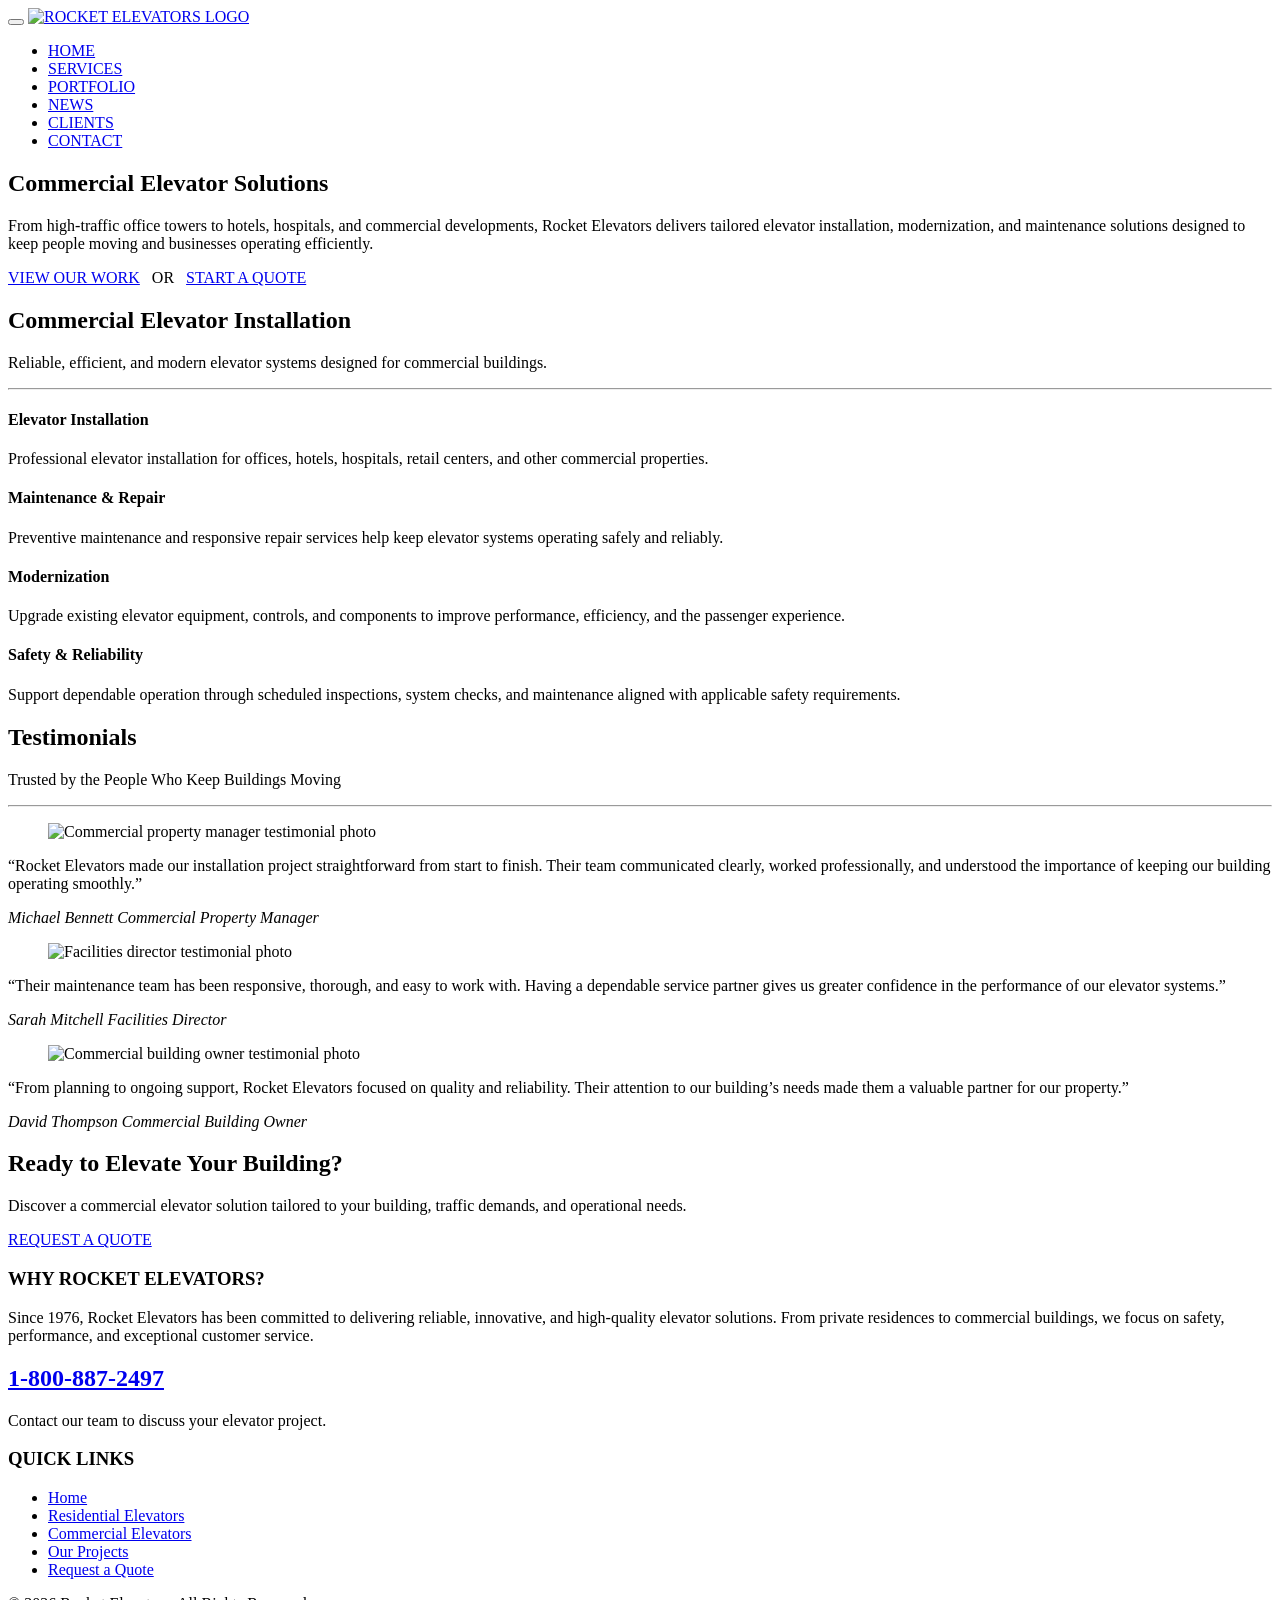
==== commit a4bf70ac: "add footer all all pages" ====
--- a/commercial.html
+++ b/commercial.html
@@ -300,3 +300,55 @@
 						</div>
 					</section>
 					<!-- /COMMERCIAL CALL TO ACTION -->
+ <!-- FOOTER -->
+    <footer id="footer">
+      <div class="container">
+        <div class="row">
+
+          <!-- Company Information -->
+          <div class="col-md-8 col-sm-8">
+            <h3 class="letter-spacing-1">WHY ROCKET ELEVATORS?</h3>
+
+            <p>
+              Since 1976, Rocket Elevators has been committed to delivering
+              reliable, innovative, and high-quality elevator solutions.
+              From private residences to commercial buildings, we focus on
+              safety, performance, and exceptional customer service.
+            </p>
+
+            <h2>
+              <a href="tel:18008872497">1-800-887-2497</a>
+            </h2>
+            <p>Contact our team to discuss your elevator project.</p>
+          </div>
+          <!-- /Company Information -->
+
+          <!-- Quick Links -->
+          <div class="col-md-4 col-sm-4">
+            <h3 class="letter-spacing-1">QUICK LINKS</h3>
+
+            <ul class="list-unstyled">
+              <li><a href="index.html">Home</a></li>
+              <li><a href="residential.html">Residential Elevators</a></li>
+              <li><a href="commercial.html">Commercial Elevators</a></li>
+              <li><a href="#portfolio">Our Projects</a></li>
+              <li><a href="quote.html">Request a Quote</a></li>
+            </ul>
+          </div>
+          <!-- /Quick Links -->
+
+        </div>
+      </div>
+
+      <!-- Copyright -->
+      <div class="copyright">
+        <div class="container">
+          <p class="m-0">
+            &copy; 2026 Rocket Elevators. All Rights Reserved.
+          </p>
+        </div>
+      </div>
+      <!-- /Copyright -->
+    </footer>
+    <!-- /FOOTER -->
+  </div>
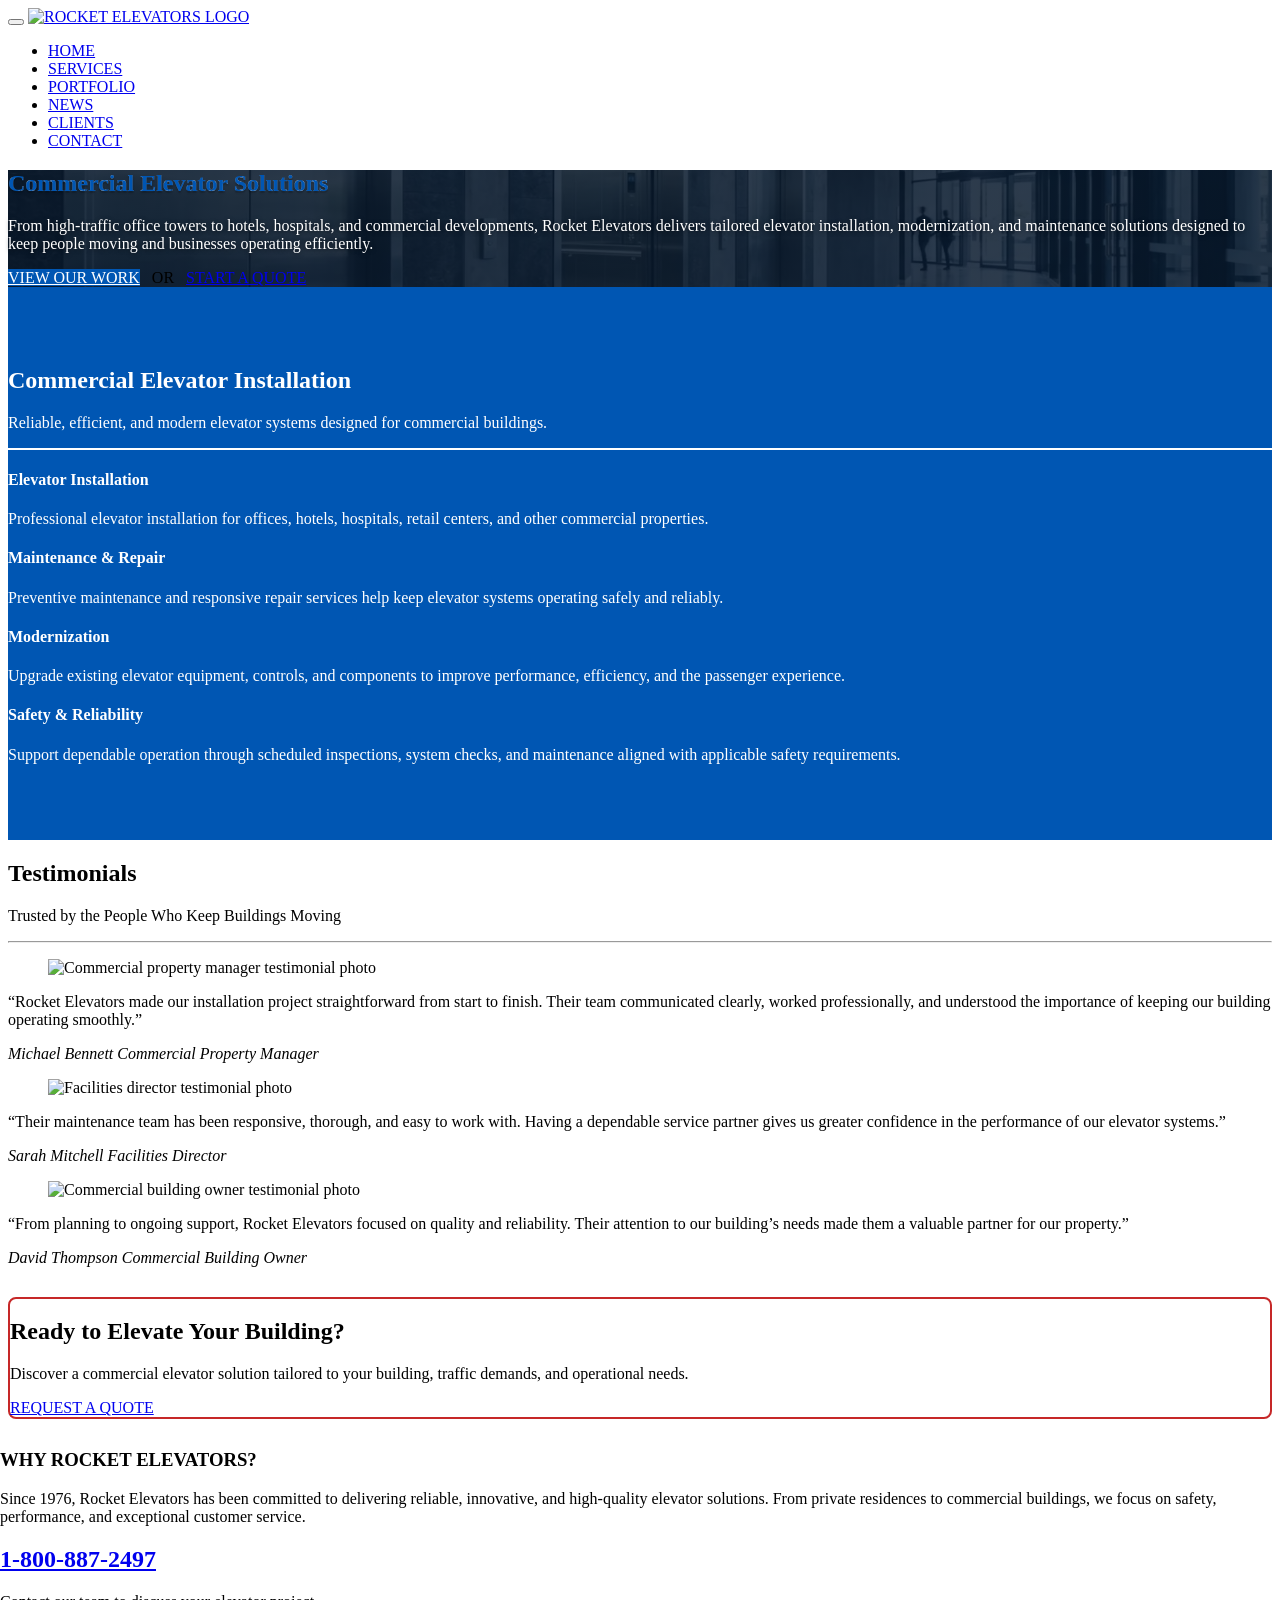
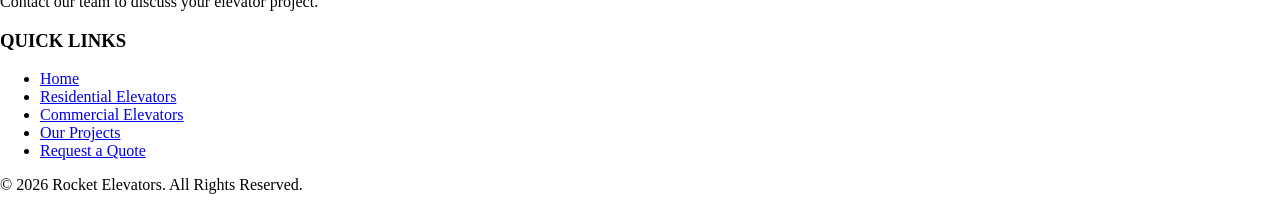
==== commit 9419c97e: "update .css file" ====
--- a/commercial.html
+++ b/commercial.html
@@ -7,7 +7,7 @@
 	<link rel="icon" type="image/x-icon" href="assets/images/rocketElevators/favicon.ico" />
 
 	<meta name="description" content="" />
-	<meta name="Author" content="Dorin Grigoras [www.stepofweb.com]" />
+	<meta name="Author" content="CodeBoxx Student - Module 1 - Rocket Elevators HTML/CSS Project - Web Development 1" />
 
 	<!-- mobile settings -->
 	<meta name="viewport" content="width=device-width, maximum-scale=1, initial-scale=1, user-scalable=0" />
@@ -28,6 +28,7 @@
 	<!-- PAGE LEVEL SCRIPTS -->
 	<link href="assets/css/header-1.css" rel="stylesheet" type="text/css" />
 	<link href="assets/css/color_scheme/red.css" rel="stylesheet" type="text/css" id="color_scheme" />
+	<link href="assets/css/rocket-custom.css" rel="stylesheet" type="text/css" />
 
 </head>
 
@@ -36,33 +37,6 @@
 	<!-- wrapper -->
 	<div id="wrapper">
 
-		<!-- 
-				AVAILABLE HEADER CLASSES
-
-				Default nav height: 96px
-				.header-md 		= 70px nav height
-				.header-sm 		= 60px nav height
-
-				.b-0 		= remove bottom border (only with transparent use)
-				.transparent	= transparent header
-				.translucent	= translucent header
-				.sticky			= sticky header
-				.static			= static header
-				.dark			= dark header
-				.bottom			= header on bottom
-				
-				shadow-before-1 = shadow 1 header top
-				shadow-after-1 	= shadow 1 header bottom
-				shadow-before-2 = shadow 2 header top
-				shadow-after-2 	= shadow 2 header bottom
-				shadow-before-3 = shadow 3 header top
-				shadow-after-3 	= shadow 3 header bottom
-
-				.clearfix		= required for mobile menu, do not remove!
-
-				Example Usage:  class="clearfix sticky header-sm transparent b-0"
-			-->
-		<div id="header" class="navbar-toggleable-md sticky clearfix">
 			<!-- HEADER -->
 			<header id="header" class="navbar-toggleable-md header-md clearfix sticky">
 				<div id="topNav">
@@ -283,6 +257,9 @@
 						</div>
 					</div>
 
+				</div>
+			</section>
+
 					<!-- /TESTIMONIALS -->
 
 					<!-- COMMERCIAL CALL TO ACTION -->
@@ -331,7 +308,7 @@
               <li><a href="index.html">Home</a></li>
               <li><a href="residential.html">Residential Elevators</a></li>
               <li><a href="commercial.html">Commercial Elevators</a></li>
-              <li><a href="#portfolio">Our Projects</a></li>
+              <li><a href="index.html#work">Our Projects</a></li>
               <li><a href="quote.html">Request a Quote</a></li>
             </ul>
           </div>
@@ -351,4 +328,15 @@
       <!-- /Copyright -->
     </footer>
     <!-- /FOOTER -->
-  </div>+  </div>
+  <!-- /WRAPPER -->
+
+  <!-- JAVASCRIPT FILES -->
+  <script>
+    let plugin_path = "assets/plugins/";
+  </script>
+  <script src="assets/plugins/jquery/jquery-3.3.1.min.js"></script>
+  <script src="assets/js/scripts.js"></script>
+</body>
+
+</html>
--- a/assets/css/rocket-custom.css
+++ b/assets/css/rocket-custom.css
@@ -0,0 +1,302 @@
+/* ========================================
+   ROCKET ELEVATORS — GLOBAL STYLES
+   ======================================== */
+
+/* Elevator Industry News image sizing */
+#news img {
+    width: 100%;
+    height: 220px;
+    object-fit: cover;
+    display: block;
+}
+
+/* Rocket Elevators brand colors */
+:root {
+    --rocket-blue: #0A46A0;
+    --rocket-blue-hover: #083778;
+}
+
+/* Bootstrap warning buttons */
+.btn-warning,
+.btn-warning:focus,
+.btn-warning:active {
+    background-color: var(--rocket-blue) !important;
+    border-color: var(--rocket-blue) !important;
+    color: #FFFFFF !important;
+}
+
+/* Button hover */
+.btn-warning:hover {
+    background-color: var(--rocket-blue-hover) !important;
+    border-color: var(--rocket-blue-hover) !important;
+    color: #FFFFFF !important;
+}
+
+/* Common warning backgrounds and accents */
+.bg-warning,
+.text-warning,
+.badge-warning,
+.progress-bar-warning {
+    background-color: var(--rocket-blue) !important;
+    border-color: var(--rocket-blue) !important;
+    color: #FFFFFF !important;
+}
+
+/* Common warning borders */
+.border-warning {
+    border-color: var(--rocket-blue) !important;
+}
+
+
+/* ========================================
+   ROCKET ELEVATORS — COMMERCIAL PAGE
+   ======================================== */
+
+/* Commercial hero background */
+#home.commercial-hero {
+    background:
+        linear-gradient(
+            rgba(8, 25, 45, 0.85),
+            rgba(8, 25, 45, 0.85)
+        ),
+        url('../images/rocketElevators/commerical-hero1.jpeg')
+        center center / cover no-repeat;
+}
+
+/* Commercial hero paragraph */
+#home.commercial-hero p {
+    color: #ffffff;
+    font-weight: 400 !important;
+    text-shadow: 0 1px 4px rgba(0, 0, 0, 0.5);
+}
+
+/* Commercial hero heading — consolidated */
+#home.commercial-hero h1 {
+    color: #0056b3;
+    font-weight: 900;
+    -webkit-text-stroke: 0.1px #ffffff;
+    text-shadow: 0 1.5px 1.5px rgba(0, 0, 0, 0.25);
+}
+
+/* Commercial hero button */
+#home.commercial-hero a.btn-primary {
+    background-color: #0056b3;
+    border-color: #0056b3;
+    color: #ffffff;
+}
+
+/* Commercial installation features section */
+#features {
+    background-color: #0056b3;
+    color: #ffffff;
+    padding: 60px 0;
+}
+
+#features h2,
+#features p,
+#features .lead {
+    color: #ffffff;
+}
+
+#features hr {
+    border: 0;
+    border-top: 2px solid #ffffff;
+    opacity: 1;
+}
+
+#features i {
+    color: #ffffff;
+}
+
+/* Commercial feature card headings */
+#features .row h3,
+#features .row h4 {
+    color: #ffffff !important;
+}
+
+
+/* ========================================
+   ROCKET ELEVATORS — HOMEPAGE BUTTONS
+   ======================================== */
+
+/* Homepage hero buttons */
+.slider .fullwidthbanner a.btn-warning {
+    background-color: #0056b3 !important;
+    border-color: #0056b3 !important;
+    color: #ffffff !important;
+}
+
+.slider .fullwidthbanner a.btn-default {
+    background-color: #c62828 !important;
+    border-color: #c62828 !important;
+    color: #ffffff !important;
+}
+
+/* Homepage parallax buttons */
+.parallax a.btn-default {
+    background-color: #c62828 !important;
+    border-color: #c62828 !important;
+    color: #ffffff !important;
+}
+
+.parallax a.btn-warning {
+    background-color: #0056b3 !important;
+    border-color: #0056b3 !important;
+    color: #ffffff !important;
+}
+
+/* Homepage — Ready to Elevate callout */
+#commercial-quote {
+    border: 2px solid #c62828;
+    border-radius: 8px;
+    margin: 30px auto;
+}
+
+
+/* ========================================
+   ROCKET ELEVATORS — RESIDENTIAL PAGE
+   Red primary color with blue accents
+   ======================================== */
+
+/* Residential hero background */
+.residential-page #home.residential-hero {
+    min-height: 450px;
+    background:
+        linear-gradient(
+            90deg,
+            rgba(145, 28, 35, 0.78) 0%,
+            rgba(145, 28, 35, 0.55) 48%,
+            rgba(23, 33, 45, 0.18) 100%
+        ),
+        url('../images/rocketElevators/resPortfolio8.png')
+        center center / cover no-repeat;
+}
+
+/* Residential hero heading */
+.residential-page #home.residential-hero h1 {
+    color: #ffffff;
+    font-size: 50px;
+    font-weight: 800;
+    line-height: 1.15;
+    text-shadow: 0 2px 6px rgba(0, 0, 0, 0.4);
+}
+
+/* Residential hero paragraph */
+.residential-page #home.residential-hero p {
+    color: #ffffff;
+    font-weight: 400 !important;
+    text-shadow: 0 1px 4px rgba(0, 0, 0, 0.4);
+}
+
+/* Residential hero buttons */
+.residential-page #home.residential-hero a.btn-red {
+    background-color: #c62828;
+    border-color: #c62828;
+    color: #ffffff;
+}
+
+.residential-page #home.residential-hero a.btn-primary {
+    background-color: #0056b3;
+    border-color: #0056b3;
+    color: #ffffff;
+}
+
+/* Residential services section */
+.residential-page #features {
+    background-color: #c62828;
+    color: #ffffff;
+    padding: 60px 0;
+}
+
+.residential-page #features h2,
+.residential-page #features p,
+.residential-page #features .lead,
+.residential-page #features .row h3,
+.residential-page #features .row h4 {
+    color: #ffffff !important;
+}
+
+.residential-page #features hr {
+    border: 0;
+    border-top: 2px solid #ffffff;
+    opacity: 1;
+}
+
+.residential-page #features i {
+    color: #ffffff;
+}
+
+
+/* Residential testimonials */
+.residential-page #testimonials {
+    background-color: #f3f5f8;
+    padding: 60px 0;
+}
+
+.residential-page #testimonials h2 {
+    color: #172b45;
+    font-weight: 800;
+}
+
+.residential-page #testimonials .lead {
+    color: #435166;
+}
+
+.residential-page #testimonials .testimonial {
+    background-color: #ffffff;
+    border: 1px solid #dfe5ec;
+    border-top: 3px solid #0056b3;
+    border-radius: 6px;
+    padding: 15px;
+}
+
+
+/* Residential quote callout */
+.residential-page #residential-quote {
+    background-color: #f5f6f8;
+    color: #172b45;
+    border: 2px solid #0056b3;
+    border-radius: 8px;
+    margin: 30px auto;
+    padding: 45px 20px;
+}
+
+.residential-page #residential-quote h2 {
+    color: #172b45;
+}
+
+.residential-page #residential-quote p {
+    color: #435166;
+}
+
+.residential-page #residential-quote a.btn-primary {
+    background-color: #c62828;
+    border-color: #c62828;
+    color: #ffffff;
+}
+
+
+/* Residential mobile styles */
+@media (max-width: 767px) {
+    .residential-page #home.residential-hero h1 {
+        font-size: 38px;
+    }
+
+    .residential-page #home.residential-hero p {
+        font-size: 20px;
+    }
+}
+
+
+/* ========================================
+   ROCKET ELEVATORS — FOOTER
+   ======================================== */
+
+#footer {
+    position: relative;
+    width: 100vw;
+    max-width: none;
+    margin-left: calc(50% - 50vw);
+    margin-right: calc(50% - 50vw);
+    box-sizing: border-box;
+}
